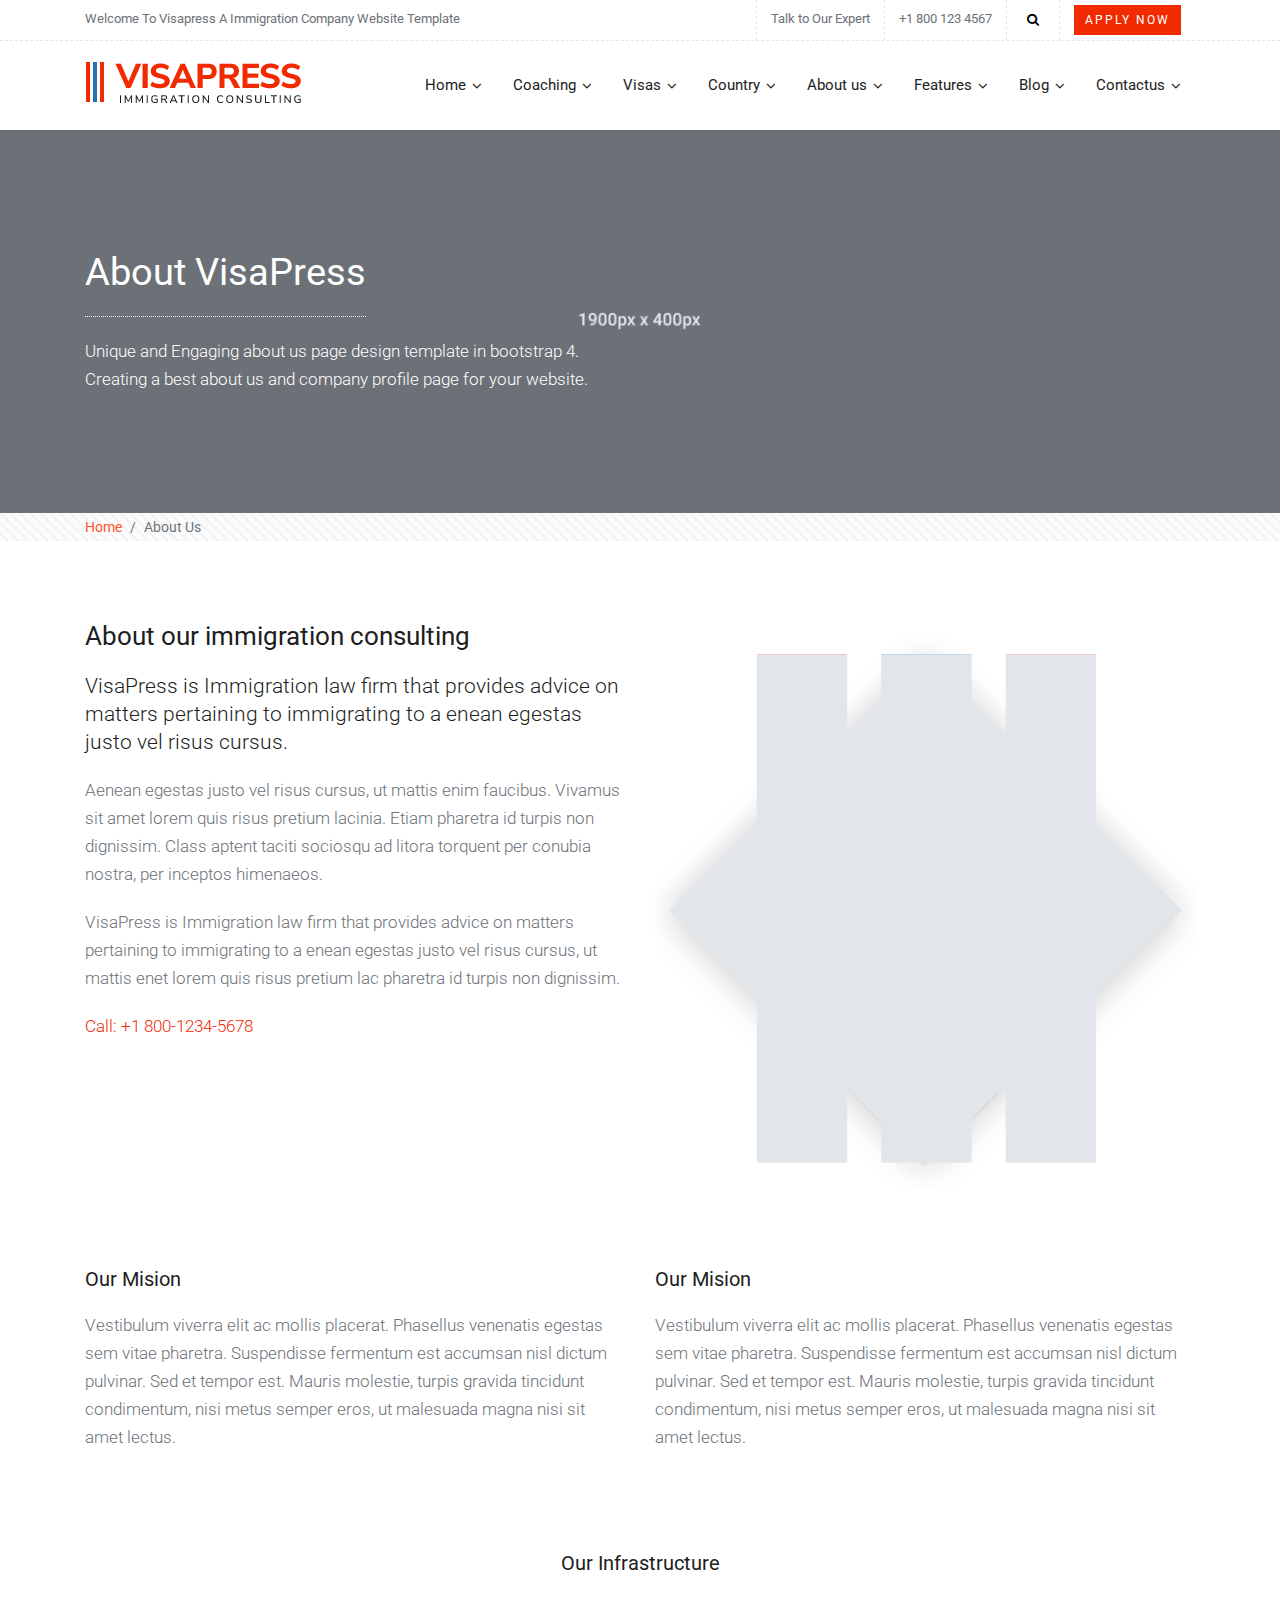
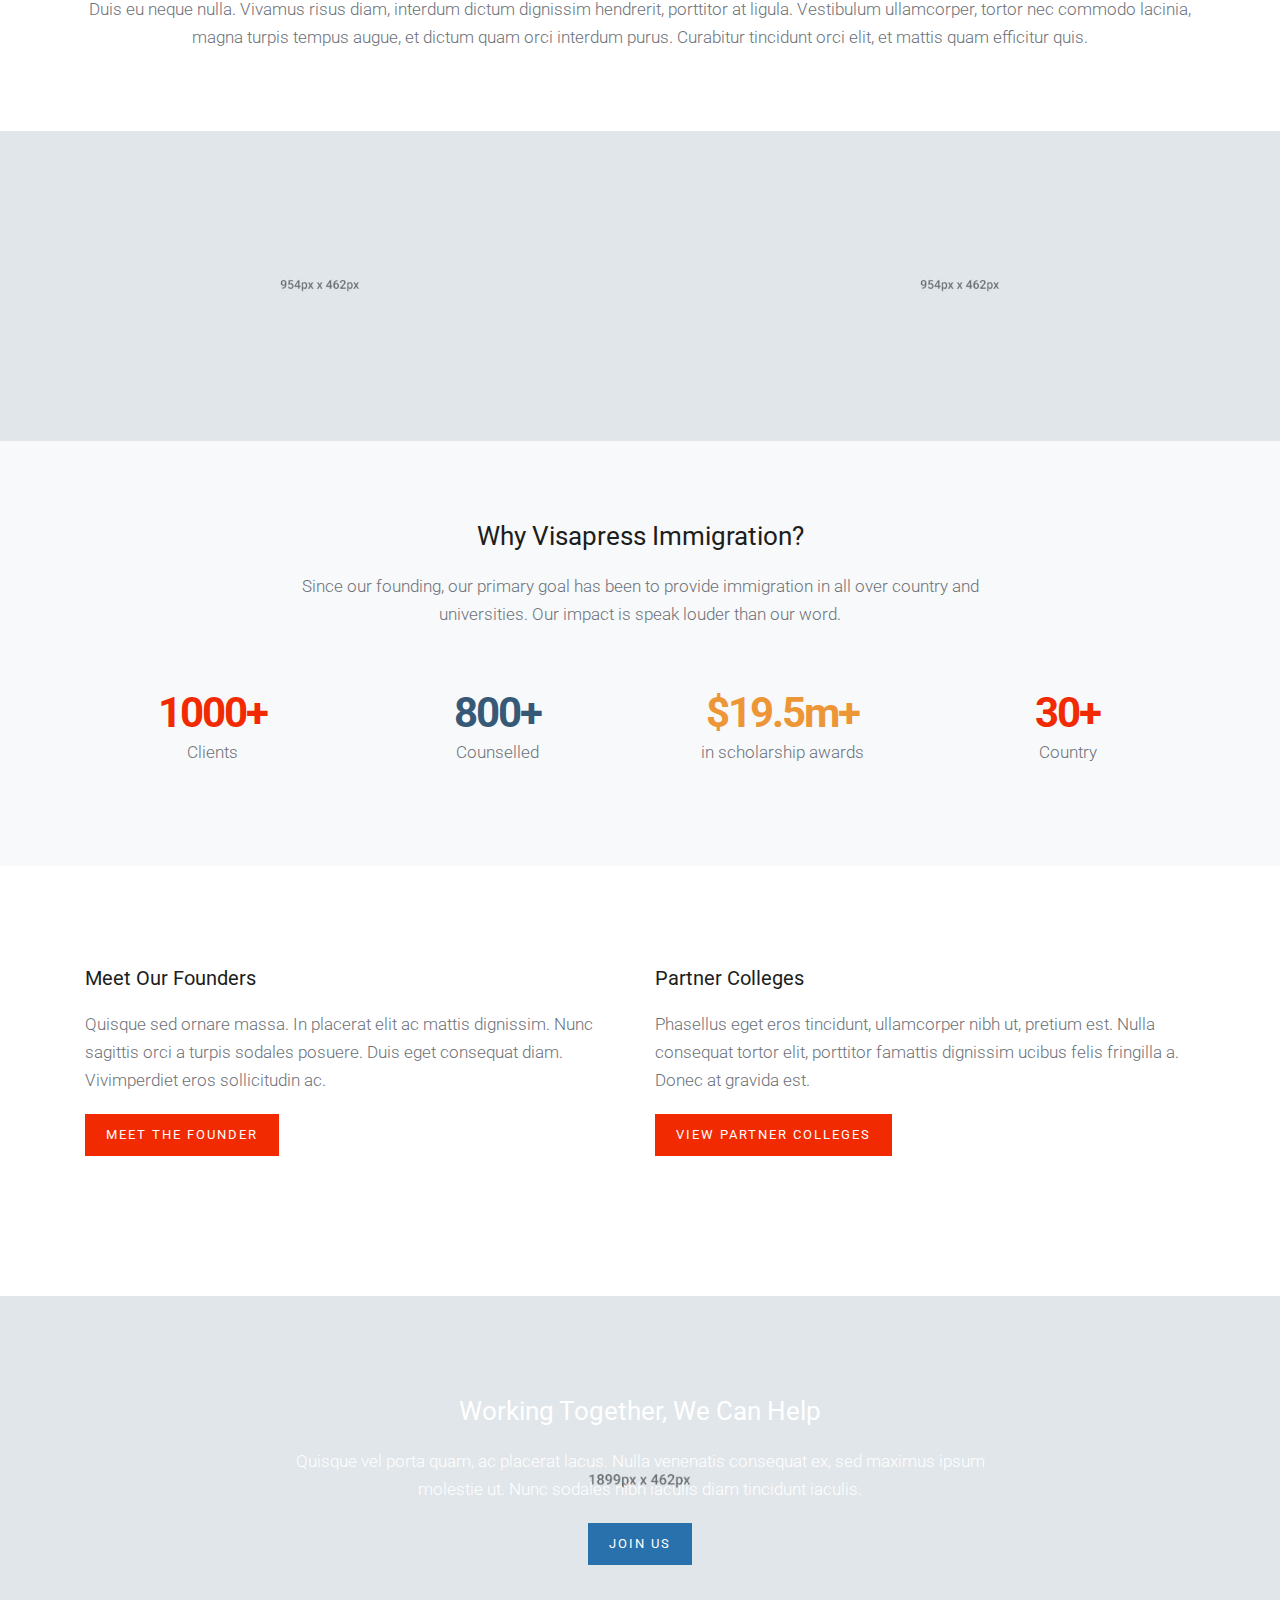
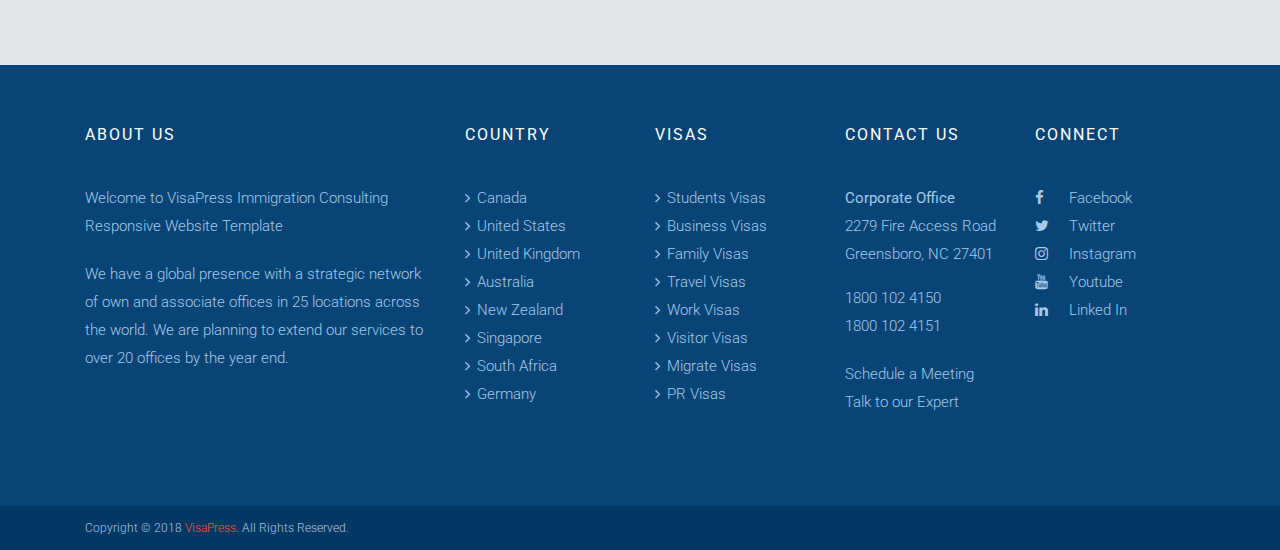
==== about-us-page-v1.html @ b9fc3470 "first commit" ====
<!DOCTYPE html>
<html lang="en">

<head>
    <meta charset="utf-8">
    <meta http-equiv="X-UA-Compatible" content="IE=edge">
    <meta name="viewport" content="width=device-width, initial-scale=1">
    <!-- The above 3 meta tags *must* come first in the head; any other head content must come *after* these tags -->
    <meta name="description" content="Unique and Engaging about us page design template in bootstrap 4. Creating a best about us and company profile page for your website.">
    <meta name="keywords" content="bootstrap 4 template, about us page template, simple about us page design">
    <title>VisaPress - Unique and Engaging About Us Page Design</title>
    <!-- Bootstrap -->
    <link href="css/bootstrap.min.css" rel="stylesheet">
    <!-- FontAwesome 4.0 CSS -->
    <link rel="stylesheet" type="text/css" href="css/font-awesome.min.css">
    <!-- Google Font CSS -->
    <link href="https://fonts.googleapis.com/css?family=Roboto:300,300i,400,400i,500,500i,700%7cPT+Serif:400,400i,700,700i" rel="stylesheet">
    <!-- Style CSS -->
    <link rel="stylesheet" type="text/css" href="css/style.css">
    <!-- HTML5 shim and Respond.js for IE8 support of HTML5 elements and media queries -->
    <!-- WARNING: Respond.js doesn't work if you view the page via file:// -->
    <!--[if lt IE 9]>
      <script src="https://oss.maxcdn.com/html5shiv/3.7.3/html5shiv.min.js"></script>
      <script src="https://oss.maxcdn.com/respond/1.4.2/respond.min.js"></script>
    <![endif]-->
</head>

<body>
    <div class="topbar">
        <!-- topbar -->
        <div class="container">
            <div class="row">
                <div class="col-xl-6 col-lg-6 col-md-6 col-sm-12 col-12 d-none d-sm-none d-lg-block d-xl-block">
                    <p class="welcome-text">Welcome to visapress a immigration company website template</p>
                </div>
                <div class="col-xl-6 col-lg-6 col-md-6 col-sm-12 col-12">
                    <div class="header-block">
                        <span class="header-link d-none d-xl-block"><a href="#" class="anchor-link">Talk to Our Expert</a></span>
                        <span class="header-link">+1 800 123 4567</span>
                        <span class="header-link"> <button type="submit" class="" data-toggle="modal" data-target="#searchModal"> <i class="fa fa-search"></i></button></span>
                        <span class="header-link"><a href="#" class="btn btn-default btn-sm">Apply Now</a></span>
                    </div>
                </div>
            </div>
        </div>
    </div>
    <!-- /.topbar -->
    <div class="header-classic">
        <!-- header classic -->
        <div class="container">
            <div class="row">
                <div class="col-xl-3 col-lg-3 col-md-3 col-sm-12 col-12"><a href="index-3.html" class=""><img src="images/logo.png" alt="Visapress an Immigration and Visa Consulting Website Template"></a></div>
                <div class="col-xl-9 col-lg-9 col-md-9 col-sm-12 col-12">
                    <div id="navigation" class="navigation">
                        <!-- navigation -->
                        <ul>
                            <li><a href="#">Home</a>
                                <ul>
                                    <li><a href="index.html">Homepage v1</a></li>
                                    <li><a href="index-2.html">Homepage v2</a></li>
                                    <li><a href="index-3.html">Homepage v3</a></li>
                                    <li><a href="index-4.html">Homepage v4</a></li>
                                    <li><a href="index-5.html">Homepage v5</a></li>
                                    <li><a href="index-6.html">Homepage v6</a></li>
                                    <li><a href="#">Landing pages</a>
                                        <ul>
                                            <li><a href="landing-page-v1.html">Landing page v1</a></li>
                                            <li><a href="landing-page-country-v1.html">Landing page country v1</a></li>
                                            <li><a href="landing-page-ebook-v3.html">Landing page v3 - eBook</a></li>
                                            <li><a href="landing-page-webinar.html">Landing page v4 - Webinars</a></li>
                                        </ul>
                                    </li>
                                </ul>
                            </li>
                            <li><a href="#">Coaching</a>
                                <ul>
                                    <li><a href="coaching-list-page.html">Coaching List</a></li>
                                    <li><a href="coaching-sidebar.html">Coaching Sidebar</a></li>
                                    <li><a href="coaching-full-page.html">Coaching Full Page</a></li>
                                </ul>
                            </li>
                            <li><a href="#">Visas</a>
                                <ul>
                                    <li><a href="visa-immigration-list-page.html">Visa List Page</a></li>
                                    <li><a href="visa-immigration-single-page.html">Visa Single Page</a></li>
                                </ul>
                            </li>
                            <li><a href="#">Country</a>
                                <ul>
                                    <li><a href="country-list-page.html">Country List Page</a></li>
                                    <li><a href="country-img-list-page.html">Country List Page v2 </a></li>
                                    <li><a href="country-single-page.html">Country Single Page</a></li>
                                    <li><a href="country-single-full-page.html">Country Full Page</a></li>
                                </ul>
                            </li>
                            <li><a href="#">About us </a>
                                <ul>
                                    <li><a href="#">About Us</a>
                                        <ul>
                                            <li><a href="about-us-page-v1.html">About us v1</a></li>
                                        </ul>
                                    </li>
                                    <li><a href="founder-page.html">Founder page</a></li>
                                    <li><a href="agent-list-page.html">Agent List</a></li>
                                    <li><a href="agent-single-page.html">Agent Single</a></li>
                                    <li><a href="partner-university-page.html">Partner University Page</a></li>
                                </ul>
                            </li>
                            <li><a href="#">Features </a>
                                <ul>
                                    <li><a href="#">Testimonial</a>
                                        <ul>
                                            <li><a href="customer-review-page-v1.html">Customer Review Page v1</a></li>
                                            <li><a href="customer-review-score-page-v2.html">Customer Review page v2</a></li>
                                            <li><a href="video-testimonial-page.html">Video Testimonial</a></li>
                                        </ul>
                                    </li>
                                    <li><a href="#">Email List Builder</a>
                                        <ul>
                                            <li><a href="list-builder-embeded.html"> List Builder Embeded </a></li>
                                            <li><a href="list-builder-popup.html">List Builder Popup


</a></li>
                                            <li><a href="list-builder-scroll-box.html">List Builder Scroll Box </a></li>
                                        </ul>
                                    </li>
                                    <li><a href="#">Component</a>
                                        <ul>
                                            <li><a href="accordion-page.html">Accordion</a></li>
                                            <li><a href="tabs-page.html">Tabs</a></li>
                                            <li><a href="alert-page.html">Alert</a></li>
                                            <li><a href="table-page.html">Tables</a></li>
                                            <li><a href="button-page.html">Buttons</a></li>
                                            <li><a href="social-media-page.html">Social Media</a></li>
                                            <li><a href="call-to-action-page.html">Call To Actions</a></li>
                                        </ul>
                                    </li>
                                    <li><a href="#">Gallery</a>
                                        <ul>
                                            <li><a href="gallery-popup.html">Gallery Popup</a></li>
                                            <li><a href="gallery-filterable.html">Gallery Filterable</a></li>
                                            <li><a href="gallery-carousel.html">Gallery Carousel</a></li>
                                        </ul>
                                    </li>
                                    <li><a href="#">404 Error</a>
                                        <ul>
                                            <li><a href="error-page.html">404 Error 1</a></li>
                                            <li><a href="error-page-v2.html">404 Error 2</a></li>
                                            <li><a href="error-page-v3.html">404 Error 3</a></li>
                                        </ul>
                                    </li>
                                    <li><a href="faq-page.html">Faq</a></li>
                                </ul>
                            </li>
                            <li><a href="#">Blog </a>
                                <ul>
                                    <li><a href="blog-page.html">Blog Regular</a></li>
                                    <li><a href="blog-3-column-page.html">Blog Listing 3 Column</a></li>
                                    <li><a href="blog-single-page.html">Blog Single</a></li>
                                </ul>
                            </li>
                            <li><a href="#">Contactus </a>
                                <ul>
                                    <li><a href="contact-page.html">Contact Us</a></li>
                                    <li><a href="location-page.html">Location</a></li>
                                    <li><a href="free-assessment-enquiry.html">Enquiry Page</a></li>
                                </ul>
                            </li>
                        </ul>
                    </div>
                </div>
            </div>
        </div>
    </div>
    <!-- /.header classic -->
    <div class="page-header">
        <div class="container">
            <div class="row">
                <div class="col-xl-6 col-lg-6 col-md-12 col-sm-12 col-12">
                    <h1 class="page-title">About VisaPress</h1>
                    <p class="page-description">Unique and Engaging about us page design template in bootstrap 4. Creating a best about us and company profile page for your website.</p>
                </div>
            </div>
        </div>
    </div>
    <div class="page-breadcrumb">
        <!-- page breadcrumb -->
        <div class="container">
            <div class="row">
                <div class="col-xl-12 col-lg-12 col-md-12 col-sm-12 col-12">
                    <nav aria-label="breadcrumb">
                        <ol class="breadcrumb">
                            <li class="breadcrumb-item"><a href="#">Home</a></li>
                            <li class="breadcrumb-item active" aria-current="page">About us</li>
                        </ol>
                    </nav>
                </div>
            </div>
        </div>
    </div>
    <!-- /.page breadcrumb -->
    <div class="content pdb0">
        <div class="container">
            <div class="row">
                <div class="col-xl-6 col-lg-6 col-md-12 col-sm-12 col-12">
                    <h2>About our immigration consulting</h2>
                    <p class="lead">VisaPress is Immigration law firm that provides advice on matters pertaining to immigrating to a enean egestas justo vel risus cursus. </p>
                    <p>Aenean egestas justo vel risus cursus, ut mattis enim faucibus. Vivamus sit amet lorem quis risus pretium lacinia. Etiam pharetra id turpis non dignissim. Class aptent taciti sociosqu ad litora torquent per conubia nostra, per inceptos himenaeos.</p>
                    <p>VisaPress is Immigration law firm that provides advice on matters pertaining to immigrating to a enean egestas justo vel risus cursus, ut mattis enet lorem quis risus pretium lac pharetra id turpis non dignissim. </p>
                    <p class="text-default">Call: +1 800-1234-5678</p>
                </div>
                <div class="col-xl-6 col-lg-6 col-md-12 col-sm-12 col-12">
                    <div class="image-block"><img src="images/about-us-fancy-img-2.png" alt="" class="img-fluid"></div>
                </div>
            </div>
        </div>
        <div class="space-medium pdb0">
            <div class="container">
                <div class="row">
                    <div class="col-xl-6 col-lg-6 col-md-6 col-sm-6 col-12">
                        <div class="feature-blurb mb20">
                            <div class="feature-content">
                                <h3 class="feature-title">Our Mision</h3>
                                <p>Vestibulum viverra elit ac mollis placerat. Phasellus venenatis egestas sem vitae pharetra. Suspendisse fermentum est accumsan nisl dictum pulvinar. Sed et tempor est. Mauris molestie, turpis gravida tincidunt condimentum, nisi metus semper eros, ut malesuada magna nisi sit amet lectus.</p>
                            </div>
                        </div>
                    </div>
                    <div class="col-xl-6 col-lg-6 col-md-6 col-sm-6 col-12">
                        <div class="feature-blurb">
                            <div class="feature-content">
                                <h3 class="feature-title">Our Mision</h3>
                                <p>Vestibulum viverra elit ac mollis placerat. Phasellus venenatis egestas sem vitae pharetra. Suspendisse fermentum est accumsan nisl dictum pulvinar. Sed et tempor est. Mauris molestie, turpis gravida tincidunt condimentum, nisi metus semper eros, ut malesuada magna nisi sit amet lectus.</p>
                            </div>
                        </div>
                    </div>
                </div>
            </div>
        </div>
        <div class="space-medium">
            <div class="container">
                <div class="row">
                    <div class="col-xl-12 col-lg-12 col-md-12 col-sm-12 col-12 text-center">
                        <h3>Our Infrastructure</h3>
                        <p>Duis eu neque nulla. Vivamus risus diam, interdum dictum dignissim hendrerit, porttitor at ligula. Vestibulum ullamcorper, tortor nec commodo lacinia, magna turpis tempus augue, et dictum quam orci interdum purus. Curabitur tincidunt orci elit, et mattis quam efficitur quis.</p>
                    </div>
                </div>
            </div>
        </div>
        <div class="container-fluid">
            <div class="row">
                <div class="col-xl-6 col-lg-6 col-md-6 col-sm-6 col-12 nopadding">
                    <div class=""><img src="images/office-img-1.jpg" alt="" class="img-fluid"></div>
                </div>
                <div class="col-xl-6 col-lg-6 col-md-6 col-sm-6 col-12 nopadding">
                    <div class=""><img src="images/office-img-2.jpg" alt="" class="img-fluid"></div>
                </div>
            </div>
        </div>
        <div class="space-medium bg-light">
            <div class="container">
                <div class="row">
                    <div class="offset-xl-2 col-xl-8 offset-lg-2 col-lg-8 col-md-12 col-sm-12 col-12">
                        <div class="section-title text-center">
                            <!-- section title start-->
                            <h2>Why Visapress Immigration?</h2>
                            <p> Since our founding, our primary goal has been to provide immigration in all over country and universities. Our impact is speak louder than our word.</p>
                        </div>
                        <!-- /.section title start-->
                    </div>
                </div>
                <div class="counter-section pdb0">
                    <div class="row">
                        <div class="col-xl-3 col-lg-3 col-md-3 col-sm-6 col-6">
                            <div class="counter-block text-center">
                                <h2 class="counter-title text-default">1000+</h2>
                                <p class="counter-text">Clients</p>
                            </div>
                        </div>
                        <div class="col-xl-3 col-lg-3 col-md-3 col-sm-6 col-6">
                            <div class="counter-block text-center">
                                <h2 class="counter-title text-secondary">800+</h2>
                                <p class="counter-text"> Counselled</p>
                            </div>
                        </div>
                        <div class="col-xl-3 col-lg-3 col-md-3 col-sm-6 col-6">
                            <div class="counter-block text-center">
                                <h2 class="counter-title text-warning">$19.5m+</h2>
                                <p class="counter-text">in scholarship awards</p>
                            </div>
                        </div>
                        <div class="col-xl-3 col-lg-3 col-md-3 col-sm-6 col-6">
                            <div class="counter-block text-center">
                                <h2 class="counter-title text-default">30+</h2>
                                <p class="counter-text">Country</p>
                            </div>
                        </div>
                    </div>
                </div>
            </div>
        </div>
        <div class="space-large">
            <div class="container">
                <div class="row">
                    <div class="col-xl-6 col-lg-6 col-md-6 col-sm-6 col-12">
                        <div class="feature-blurb mb40">
                            <div class="feature-content">
                                <h3 class="feature-title">Meet Our Founders</h3>
                                <p> Quisque sed ornare massa. In placerat elit ac mattis dignissim. Nunc sagittis orci a turpis sodales posuere. Duis eget consequat diam. Vivimperdiet eros sollicitudin ac. </p>
                                <a href="#" class="btn btn-default"> Meet The Founder</a>
                            </div>
                        </div>
                    </div>
                    <div class="col-xl-6 col-lg-6 col-md-6 col-sm-6 col-12">
                        <div class="feature-blurb">
                            <div class="feature-content">
                                <h3 class="feature-title">Partner Colleges</h3>
                                <p> Phasellus eget eros tincidunt, ullamcorper nibh ut, pretium est. Nulla consequat tortor elit, porttitor famattis dignissim ucibus felis fringilla a. Donec at gravida est.</p>
                                <a href="#" class="btn btn-default">View partner Colleges</a>
                            </div>
                        </div>
                    </div>
                </div>
            </div>
        </div>
        <div class="bg-section bg-background" style="background-image:url('images/background-img.jpg');">
            <div class="space-large">
                <div class="container">
                    <div class="row">
                        <div class="offset-xl-2 col-xl-8 offset-lg-2 col-lg-8 col-md-12 col-sm-12 col-12">
                            <div class="section-title text-center">
                                <!-- section title start-->
                                <h2 class="text-white">Working Together, We Can Help</h2>
                                <p>Quisque vel porta quam, ac placerat lacus. Nulla venenatis consequat ex, sed maximus ipsum molestie ut. Nunc sodales nibh iaculis diam tincidunt iaculis.</p>
                                <a href="#" class="btn btn-primary">Join Us</a>
                            </div>
                            <!-- /.section title start-->
                        </div>
                    </div>
                </div>
            </div>
        </div>
    </div>
    <div class="footer">
        <!-- Footer -->
        <div class="container">
            <div class="row">
                <div class="col-xl-4 col-lg-4 col-md-6 col-sm-3 col-12">
                    <div class="widget-footer">
                        <h3 class="widget-title">About us</h3>
                        <p>Welcome to VisaPress Immigration Consulting Responsive Website Template</p>
                        <p>We have a global presence with a strategic network of own and associate offices in 25 locations across the world. We are planning to extend our services to over 20 offices by the year end. </p>
                    </div>
                </div>
                <div class="col-xl-2 col-lg-2 col-md-3 col-sm-3 col-6">
                    <div class="widget-footer">
                        <h3 class="widget-title">Country</h3>
                        <ul class="listnone arrow-footer">
                            <li><a href="#">Canada</a></li>
                            <li><a href="#">United States</a></li>
                            <li><a href="#">United Kingdom</a></li>
                            <li><a href="#">Australia</a></li>
                            <li><a href="#">New Zealand</a></li>
                            <li><a href="#">Singapore</a></li>
                            <li><a href="#">South Africa</a></li>
                            <li><a href="#">Germany</a></li>
                        </ul>
                    </div>
                </div>
                <div class="col-xl-2 col-lg-2 col-md-3 col-sm-3 col-6">
                    <div class="widget-footer">
                        <h3 class="widget-title">Visas</h3>
                        <ul class="listnone arrow-footer">
                            <li><a href="#"> Students Visas</a></li>
                            <li><a href="#">Business Visas</a></li>
                            <li><a href="#">Family Visas</a></li>
                            <li><a href="#">Travel Visas</a></li>
                            <li><a href="#">Work Visas</a></li>
                            <li><a href="#">Visitor Visas</a></li>
                            <li><a href="#">Migrate Visas</a></li>
                            <li><a href="#">PR Visas</a></li>
                        </ul>
                    </div>
                </div>
                <div class="col-xl-2 col-lg-2 col-md-3 col-sm-3 col-6">
                    <div class="widget-footer">
                        <h3 class="widget-title">Contact Us</h3>
                        <strong>Corporate Office</strong>
                        <address>2279 Fire Access Road
                            <br> Greensboro, NC 27401</address>
                        <p>1800 102 4150
                            <br> 1800 102 4151</p>
                        <p><a href="#">Schedule a Meeting</a>
                            <br>
                            <a href="#">Talk to our Expert</a></p>
                    </div>
                </div>
                <div class="col-xl-2 col-lg-2 col-md-2 col-sm-2 col-6">
                    <div class="widget-footer widget-social">
                        <h3 class="widget-title">Connect</h3>
                        <ul class="listnone">
                            <li><a href="#"><i class="fa fa-facebook social-icon"></i> Facebook</a></li>
                            <li><a href="#"><i class="fa fa-twitter social-icon"></i> Twitter</a></li>
                            <li><a href="#"><i class="fa fa-instagram social-icon"></i> Instagram</a></li>
                            <li><a href="#"><i class="fa fa-youtube social-icon"></i> Youtube</a></li>
                            <li><a href="#"><i class="fa fa-linkedin social-icon"></i> Linked In</a></li>
                        </ul>
                    </div>
                </div>
            </div>
        </div>
    </div>
    <!-- /.footer -->
    <div class="tiny-footer">
        <!-- tiny footer -->
        <div class="container">
            <div class="row">
                <div class="col-xl-12 col-lg-12 col-md-12 col-sm-12 col-12">
                    <p>Copyright © 2018 <a href="#">VisaPress</a>. All Rights Reserved.</p>
                </div>
            </div>
        </div>
    </div>
    <!-- /.tiny footer -->
    <!-- Search Modal -->
    <div class="searchModal">
        <div class="modal fade" id="searchModal" tabindex="-1" role="dialog" aria-labelledby="exampleModalLabel" aria-hidden="true">
            <div class="modal-dialog modal-lg" role="document">
                <div class="modal-content">
                    <div class="modal-body">
                        <form>
                            <div class="input-group">
                                <input type="text" class="form-control form-control-lg" placeholder="Search Here..." aria-label="Recipient's username" aria-describedby="basic-addon2">
                                <div class="input-group-append">
                                    <button class="btn btn-primary" type="button">Search</button>
                                </div>
                            </div>
                        </form>
                    </div>
                </div>
            </div>
        </div>
    </div>
    <!-- /.Search Modal -->
    <!-- jQuery (necessary for Bootstrap's JavaScript plugins) -->
    <script src="https://ajax.googleapis.com/ajax/libs/jquery/1.12.4/jquery.min.js"></script>
    <!-- Include all compiled plugins (below), or include individual files as needed -->
    <script src="js/bootstrap.min.js"></script>
    <script src="js/bootstrap.bundle.js"></script>
    <!-- menumaker js -->
    <script src="js/menumaker.js"></script>
    <script src="js/navigation.js"></script>
</body>

</html>
---- css/style.css ----
@charset "UTF-8";

/* CSS Document */

/*------------------------------------------------------------------

Template Name:      VisaPress
Version:            1.0.0
Date:               01/03/2018
Author:             Jitu Chauhan

------------------------------------------------------------------
[CSS Table of contents]
 
1.  Body / Typography 
2.  Form Elements
3.  Buttons
4.  General / Elements / Components 
       4.1 Section space
       4.2 Margin space
       4.3 Padding space
       4.4 Background color
       4.5 Features
       4.6 Bullets 
       4.7 Call to actions
       4.8 Img hover effect
       4.9 Icon
       4.10 Paginations

       -----------------------
5. Header / Navigations
       5.1 Header Regular
       5.2 Header Transparent
       5.3 Navigation Regular
       5.4 Page Header

       -----------------------
6. Slider
       6.1 Slider
       -----------------------
7. Content
8. Footers
9. Template Pages
   9.1  About us
   9.2  Service
   9.3  Testimonial
   9.4  Team
   9.5  Pricing
   9.6  Location
   9.7  Contact us
   9.8  Faq
   ------------------------------------
10.Blog
   10.1 Blog Default
   10.2 Blog Single
   10.3 Add new if new update
   ------------------------------------
 
11.Sidebar
   11.1 Widget
   11.2 Sidenav
   ------------------------------------
12. Shortcodes
   12.2 Accordions
   --------------------------

13. Back To Top    

14. Media Queries
-------------------------------------------------------------------*/

/*-------------------------------------------------------------------
1.  Body / Typography 
-------------------------------------------------------------------*/

body { font-family: 'Roboto', sans-serif; color: #6c7178; font-size: 17px; font-weight: 300; line-height: 28px; }
h1, h2, h3, h4, h5, h6 { color: #1c1e20; margin: 0px 0px 20px 0px; font-weight: 400; }
h1 { font-size: 36px; }
h2 { font-size: 26px; }
h3 { font-size: 20px; }
h4 { font-size: 18px; }
h5 { font-size: 16px; }
h6 { font-size: 14px; }
p { margin-bottom: 20px; }
p:last-child { margin-bottom: 0px; }
a { color: #ff532e; }
a:focus, a:hover { text-decoration: none; color: #f12a02 }
a:active, a:hover { outline: 0; }
ol, ul { }
strong { font-weight: 400; }
small { }
blockquote { font-family: 'PT Serif', serif; font-weight: normal; font-style: italic; color: #1c1e20; padding: 10px 20px; margin: 0 0 20px; font-size: 21px; border-left: 5px solid #f12a02; }
.blockquote-reverse { padding-right: 15px; padding-left: 0; text-align: right; border-right: 5px solid #f12a02; border-left: 0; }
blockquote .small, blockquote footer, blockquote small { display: block; font-size: 70%; line-height: 1.42857143; color: #6c7178; font-style: normal; }
.lead { font-size: 21px; color: #1c1e20; }

/*------------------------------------------------------------------- 
2. Form
-------------------------------------------------------------------*/
label { color: #1c1e20; font-size: 15px; font-weight: 400; line-height: 18px; margin-bottom: 5px; }
.checkbox label, .radio label { min-height: 20px; padding-left: 20px; margin-bottom: 0; font-weight: 300; cursor: pointer; }
input { }
button { background: transparent; border: none; cursor: pointer; outline: 0; }
button:focus { outline: 0; }
input.form-control { height:46px; background: #f7f7f7; border: 1px solid #e4e4e4; border-radius: 0px; -webkit-box-shadow: inset 0 0px 0px rgba(0, 0, 0, .075); box-shadow: inset 0 0px 0px rgba(0, 0, 0, .075); }
select.form-control { height:46px !important; background: #f7f7f7; border: 1px solid #e4e4e4; border-radius: 0px; -webkit-box-shadow: inset 0 0px 0px rgba(0, 0, 0, .075); box-shadow: inset 0 0px 0px rgba(0, 0, 0, .075); -webkit-appearance: none; height: 40px; }
textarea.form-control { background: #f7f7f7; border: 1px solid #e4e4e4; border-radius: 0px; -webkit-box-shadow: inset 0 0px 0px rgba(0, 0, 0, .075); box-shadow: inset 0 0px 0px rgba(0, 0, 0, .075); }
button.btn { }
button.btn-default { }
button.btn-primary { }
address { }
.required { color: #f12a02; }
.form-text { color: #1c1e20; }

/*----------------------- 
3. Buttons
-------------------------*/
.btn { padding: 10px 20px; margin-bottom: 0; font-size: 13px; font-weight: 400; border-radius: 0px; text-transform: uppercase; letter-spacing: 2px; }

/*--- btn default --*/
.btn-default { color: #fff; background-color: #f12a02; border-color: #f12a02; }
.btn-default:hover { color: #fff; background-color: #ff532e; border-color: #ff532e; }
.btn-default.focus, .btn-default:focus { color: #fff; background-color: #f12a02; border-color: #f12a02; }

/*--- btn outline default --*/
.btn-outline-default { color: #f12a02; background-color: transparent; border: 1px solid #f12a02; }
.btn-outline-default:hover { color: #fff; background-color: #ff532e; border-color: #ff532e; }
.btn-outline-default.focus, .btn-outline-default:focus { color: #fff; background-color: #f12a02; border-color: #f12a02; }

/*--- btn primary --*/
.btn-primary { color: #fff; background-color: #2971ac; border-color: #2971ac; }
.btn-primary:hover { color: #fff; background-color: #3f99e3; border-color: #3f99e3; }
.btn-primary.focus, .btn-primary:focus { color: #fff; background-color: #286090; border-color: #122b40; }

/*--- btn outline primary --*/
.btn-outline-primary { color: #2971ac; background-color: transparent; border: 1px solid #2971ac; }
.btn-outline-primary:hover { color: #fff; background-color: #3f99e3; border-color: #3f99e3; }
.btn-outline-primary.focus, .btn-outline-primary:focus { color: #fff; background-color: #286090; border-color: #122b40; }

/*--- btn secondary --*/
.btn-secondary { color: #fff; background-color: #1c1e20; border-color: #1c1e20; }
.btn-secondary:hover { color: #fff; background-color: #333639; border-color: #333639; }
.btn-secondary.focus, .btn-secondary:focus { color: #fff; background-color: #333639; border-color: #333639; }

/*--- btn outline secondary --*/
.btn-outline-secondary { color: #1c1e20; background-color: transparent; border: 1px solid #1c1e20; }
.btn-outline-secondary:hover { color: #fff; background-color: #333639; border-color: #333639; }
.btn-outline-secondary.focus, .btn-outline-secondary:focus { color: #fff; background-color: #333639; border-color: #333639; }

/*--- btn white --*/
.btn-white { color: #165e99; background-color: #fff; border-color: #fff; }
.btn-white:hover { color: #fff; background-color: #165e99; border-color: #165e99; }
.btn-white.focus, .btn-white:focus { color: #fff; background-color: #165e99; border-color: #165e99; }









/*--- btn size --*/
.btn-xs { padding: 4px 8px; font-size: 12px; line-height: 1.5; }
.btn-sm { padding: 5px 10px; font-size: 12px; line-height: 1.5; }
.btn-lg { padding: 20px 28px; font-size: 15px; line-height: 1.3333333; }

/*--- btn link --*/
.btn-link { font-size: 14px; color: #1c1e20; font-weight: 400; border-bottom: 2px solid #333; padding-bottom: 6px; }
.btn-link:hover { border-bottom: 2px solid #f12a02; text-decoration: none; color: #f12a02; }
.btn-link-primary { color: #f12a02; border-bottom: 2px solid #f12a02; font-size: 14px; font-weight: 400; padding-bottom: 6px; }
.btn-link-primary:hover { color: #1c1e20; border-bottom: 2px solid #1c1e20; }
.anchor-link { color: #6c7178; }
.btn-link-white { color: #fff; font-size: 14px; font-weight: 400; border-bottom: 2px solid #fff; padding-bottom: 6px; }
.btn-link-white:hover { color: #f12a02; border-bottom: 2px solid #f12a02; }

/*-------------------------------------------------------------------
4. General / Elements
-------------------------------------------------------------------*/

/*--- 4.1 Section space ---*/

/*Note: Section space help to create top bottom space;*/

.space-xs-small { padding-top: 20px; padding-bottom: 20px; }
.space-small { padding-top: 40px; padding-bottom: 40px; }
.space-medium { padding-top: 80px; padding-bottom: 80px; }
.space-large { padding-top: 100px; padding-bottom: 100px; }
.space-ex-large { padding-top: 120px; padding-bottom: 120px; }
.section-title { }
.title { color: #1c1e20; }
.overlay-section-block {position: absolute;top: -180px;background: #f8f9fa;padding-top: 40px;width: 92%;}

/*--- 4.2 Margin Space ---*/
.mb0 { margin-bottom: 0px; }
.mb10 { margin-bottom: 10px; }
.mb20 { margin-bottom: 20px; }
.mb30 { margin-bottom: 30px; }
.mb40 { margin-bottom: 40px; }
.mb60 { margin-bottom: 60px; }
.mb80 { margin-bottom: 80px; }
.mb100 { margin-bottom: 100px; }
.mt0 { margin-top: 0px; }
.mt10 { margin-top: 10px; }
.mt20 { margin-top: 20px; }
.mt30 { margin-top: 30px; }
.mt40 { margin-top: 40px; }
.mt60 { margin-top: 60px; }
.mt80 { margin-top: 80px; }
.mt100 { margin-top: 100px; }

/*----- less margin space from top --*/
.m-t-1{margin-top: -1px;}
.mt-20 { margin-top: -20px; }
.mt-40 { margin-top: -40px; }
.mt-60 { margin-top: -60px; }
.mt-80 { margin-top: -80px; }

.mb-80{margin-bottom: -80px;}

/*--- 4.3 Padding space ---*/
.nopadding { padding: 0px; }
.nopr { padding-right: 0px; }
.nopl { padding-left: 0px; }
.pinside10 { padding: 10px; }
.pinside20 { padding: 20px; }
.pinside30 { padding: 30px; }
.pinside40 { padding: 40px; }
.pinside50 { padding: 50px; }
.pinside60 { padding: 60px; }
.pinside80 { padding: 80px; }
.pinside100 { padding: 100px; }
.pinside130 { padding: 130px; }

/*-------- padding Top -------*/
.pdt0 { padding-top: 0px; }
.pdt10 { padding-top: 10px; }
.pdt20 { padding-top: 20px; }
.pdt30 { padding-top: 30px; }
.pdt40 { padding-top: 40px; }
.pdt60 { padding-top: 60px; }
.pdt80 { padding-top: 80px; }

/*-------- padding Bottom -------*/
.pdb0 { padding-bottom: 0px !important; }
.pdb10 { padding-bottom: 10px; }
.pdb20 { padding-bottom: 20px; }
.pdb30 { padding-bottom: 30px; }
.pdb40 { padding-bottom: 40px; }
.pdb60 { padding-bottom: 60px; }
.pdb80 { padding-bottom: 80px; }
.pdb100 { padding-bottom: 100px; }
.pdb140 { padding-bottom: 140px; }
.pdb250{padding-bottom: 250px;}
/*-------- Padding Left -------*/
.pdl10 { padding-left: 10px; }
.pdl20 { padding-left: 20px; }
.pdl30 { padding-left: 30px; }
.pdl40 { padding-left: 40px; }
.pdl60 { padding-left: 60px; }
.pdl80 { padding-left: 80px; }

/*-------- Padding Right -------*/
.pdr10 { padding-right: 10px; }
.pdr20 { padding-right: 20px; }
.pdr30 { padding-right: 30px; }
.pdr40 { padding-right: 40px; }
.pdr60 { padding-right: 60px; }
.pdr80 { padding-right: 80px; }

/*--- 4.4 Background & Block color ---*/
.bg-white { background-color: #ffffff; }
.bg-light { background: #f7f7f7; }
.bg-default { background-color: #f12a02; color: #fff; }
.bg-primary { background-color: #084477 !important; color: #9bccf2; }
.bg-secondary { background-color: #0db2f0; color: #fff; }
.bg-dark { background: #24272a; color: #fff; }
.bg-primary-light{background-color: #086fc0;}
.text-white { color: #fff; }
.bg-yellow { background: #fdeecd; }
.card-light { background: #f7f7f7; }
.card-light-body { padding: 30px; }

.bg-section { color: #fff; }
.bg-background { background-position: center center; background-repeat: no-repeat; background-size: cover; }
.bg-background-color { }
.bg-gradient{background: rgba(126,50,103,1);
background: -moz-linear-gradient(left, rgba(126,50,103,1) 0%, rgba(126,50,103,0.93) 27%, rgba(240,47,23,0.81) 77%, rgba(240,47,23,0.76) 96%, rgba(217,46,43,0.75) 100%);
background: -webkit-gradient(left top, right top, color-stop(0%, rgba(126,50,103,1)), color-stop(27%, rgba(126,50,103,0.93)), color-stop(77%, rgba(240,47,23,0.81)), color-stop(96%, rgba(240,47,23,0.76)), color-stop(100%, rgba(217,46,43,0.75)));
background: -webkit-linear-gradient(left, rgba(126,50,103,1) 0%, rgba(126,50,103,0.93) 27%, rgba(240,47,23,0.81) 77%, rgba(240,47,23,0.76) 96%, rgba(217,46,43,0.75) 100%);
background: -o-linear-gradient(left, rgba(126,50,103,1) 0%, rgba(126,50,103,0.93) 27%, rgba(240,47,23,0.81) 77%, rgba(240,47,23,0.76) 96%, rgba(217,46,43,0.75) 100%);
background: -ms-linear-gradient(left, rgba(126,50,103,1) 0%, rgba(126,50,103,0.93) 27%, rgba(240,47,23,0.81) 77%, rgba(240,47,23,0.76) 96%, rgba(217,46,43,0.75) 100%);
background: linear-gradient(to right, rgba(126,50,103,1) 0%, rgba(126,50,103,0.93) 27%, rgba(240,47,23,0.81) 77%, rgba(240,47,23,0.76) 96%, rgba(217,46,43,0.75) 100%);
filter: progid:DXImageTransform.Microsoft.gradient( startColorstr='#7e3267', endColorstr='#d92e2b', GradientType=1 );
Copy text}
.text-primary{color: #0756a4 !important;}
.text-default { color: #f12a02 !important; }
.text-secondary { color: #365977 !important; }
.text-success { }
.text-danger { }
.text-warning { color: #ed9638 !important; }
.text-info { }
.text-light { }
.text-dark { }
.text-muted { }
.border-thick{border-width:2px !important;}
.text-primary-light{color: #b5ddfc;}

/*--- 4.5 Features ---*/
.feature { }
.feature-content { }
.feature-title { }
.feature-blurb { }
.feature-blurb .feature-title { }
.feature-bg{background-color: #0467b4; border-left: 1px solid #3495e1; border-right: 1px solid #3495e1;  }

.feature-block{}
.feature-icon{font-size: 80px;}
.feature-left{}
.feature-left .feature-icon{border:2px solid #f13610; background-color: #fff; border-radius: 100%; height: 60px; width: 60px; color: #f13610; font-size: 21px; display: block;font-weight: 600;
    padding: 15px 21px;
    margin-bottom: 30px;}

/*--- 4.6 Bullets ---*/
.listnone { list-style: none; padding: 0px; margin: 0px; }
.arrow { position: relative; }
.arrow li { padding-left: 20px; }
.arrow li:before { font-family: "FontAwesome"; display: inline-block; position: absolute; left: 0; font-size: 15px; color: #858386; content: '\f105'; }
.check-circle { position: relative; margin-bottom: 20px; }
.check-circle li { padding-left: 20px; line-height: 2; }
.check-circle li:before { font-family: "FontAwesome"; display: inline-block; position: absolute; left: 0; font-size: 17px; color: #23bf5d; content: '\f058'; font-weight: 300; }
.btn-round-play { background: #fff; width: 80px; height: 80px; border-radius: 100%; position: absolute; top: 45%; left: 40%; text-align: center; line-height: 1; padding-top: 25px; font-size: 32px; }

/*--- 4.7 Call to actions ---*/
.cta-wrapper { padding-top: 110px; padding-bottom: 110px; background-size: cover; color: #333; }
.cta-caption { background: #fff; padding: 30px; }
.cta-title { }

/*--- 4.8 Img hover effect ---*/
.zoomimg { position: relative; overflow: hidden; }
.zoomimg img { max-width: 100%; -moz-transition: all 0.3s; -webkit-transition: all 0.3s; transition: all 0.3s; }
.zoomimg:hover img { -moz-transform: scale(1.1); -webkit-transform: scale(1.1); transform: scale(1.1); }

/*--- 4.9 Icon ---*/
.icon { }
.icon-1x { font-size: 19px; }
.icon-2x { font-size: 30px; }
.icon-3x { font-size: 40px; }
.icon-4x { font-size: 50px; }
.icon-default { color: #f12a02; }
.icon-primary { color: #2971ac; }
.icon-secondary { }
.fa-default { }
.fa-primary { }

/*--- 4.10 Paginations ---*/

/*----4.11 Border Rounded ---*/

.round { border-radius: 4px; }
.round-small { border-radius: 2px; }
.round-medium { border-radius: 6px; }
.round-large { border-radius: 8px; }
.round-xlarge { border-radius: 16px; }
.round-xxlarge { border-radius: 32px; }

/*--- 4.12 Dotted Line ---*/
.dotted-line { border-bottom: 1px dotted #fff; }
.slanting-pattern { background: url(../images/slanting-pattern.png); padding-top: 10px; padding-bottom: 10px; }
.slanting-pattern-small { background: url(../images/slanting-pattern.png); padding-top: 4px; padding-bottom: 4px; }

/*--- 4.13 Search Bar ---*/
.searchModal { position: relative; }
.searchModal .modal-content { }
.searchModal .modal-body { padding: 10px; }
.searchModal .close { position: absolute; }

/*------ 4.14 flag icon size -------*/
.flag-small { width: 30px; height: 30px; margin-right: 10px; }
.flag-medium { width: 80px; height: 80px; }
.flag-large { width: 160px; height: 160px; }
.flag-xs { width: 18px; height: 18px; }

/*---------4.15 Bootstrap Card Design Components----------*/
.card { border-radius: 0px; border: 1px solid #e2e6ea; }
.card-body { padding: 22px; }
.card-title { }
.card-subtitle { }
.card-link { }
.card-outline-transparent{border:2px solid rgba(255, 255, 255, .2); background-color: transparent; border-radius: 4px; color: #fff; margin-bottom: 30px; transition: .5s ease;}
.card-outline-transparent:hover{border:2px solid rgba(255, 255, 255, .6); transition: .5s ease; cursor: pointer;}

.card-outline-transparent .card-body{padding: 20px;}
/*------- Custom Typography Display ---*/
.display-1 { font-size: 42px; }

/*-------- Impact / Counter Elements --------*/
.impact-section { margin-top: 80px; margin-bottom: 20px; }
.impact-block { text-align: center; margin-bottom: 30px; }
.impact-icon { font-size: 42px; }
.impact-title { font-size: 42px; font-weight: 600; margin-bottom: 0px; }
.impact-text { color: #1c1e20; font-size: 14px; }

/*-------- Img Greyscale --------*/
img.grayscale { filter: grayscale(1); opacity: .6; cursor: pointer; }
img.grayscale:hover { filter: grayscale(0); opacity: 1; transition-property: filter; transition-duration: 1s; }

/*---- miscellaneous class ----*/
.img-block { text-align: right; position: relative; }

/*--- enquiry-short-form ---*/
.enquiry-short-form { background: #fff; padding: 30px; }
.help-block { font-size: 12px; color: #333; }

/*-------------------------------------------------------------------
5. Header / Navigations
-------------------------------------------------------------------*/

/*--- 5.1 Header Classic (Regular) ---*/

.header-classic { margin-top: 20px; padding-bottom: 20px; }
.topbar { font-size: 13px; border-bottom: dashed 1px #e2e6ea; font-weight: 400; }
.welcome-text { padding-top: 5px; text-transform: capitalize; }
.header-block { float: right; }
.header-link { border-left: dashed 1px #e2e6ea; height: 40px; float: left; padding-left: 14px; padding-right: 14px; padding-top: 5px; }

/*---  Navigation classic ---*/
#navigation, #navigation ul, #navigation ul li, #navigation ul li a, #navigation #menu-button { margin: 0; padding: 0; border: 0; list-style: none; line-height: 1; display: block; position: relative; -webkit-box-sizing: border-box; -moz-box-sizing: border-box; box-sizing: border-box; }
#navigation:after, #navigation>ul:after { content: "."; display: block; clear: both; visibility: hidden; line-height: 0; height: 0; }
#navigation #menu-button { display: none; }
#navigation { float: right; position: relative; z-index: 9; }
#navigation>ul>li { float: left; }
#navigation.align-center>ul { font-size: 0; text-align: center; }
#navigation.align-center>ul>li { display: inline-block; float: none; }
#navigation.align-center ul ul { text-align: left; }
#navigation.align-right>ul>li { float: right; }
#navigation>ul>li>a { padding: 17px; font-size: 15px; text-decoration: none; color: #1c1e20; font-weight: 400; }
#navigation>ul>li:hover>a { color: #fff; background: #1c1e20; }
#navigation>ul>li.has-sub>a { padding-right: 30px; }

/*#navigation > ul > li.has-sub > a:after {
 position: absolute;
 top: 22px;
 right: 11px;
 width: 8px;
 height: 2px;
 display: block;
 background: #dddddd;
 content: '';
}*/
#navigation>ul>li.has-sub>a:before { position: absolute; right: 14px; font-family: FontAwesome; content: "\f107"; -webkit-transition: all .25s ease; -moz-transition: all .25s ease; -ms-transition: all .25s ease; -o-transition: all .25s ease; transition: all .25s ease; }

/*#navigation > ul > li.has-sub:hover > a:before {
 top: 23px;
 height: 0;
}*/
#navigation ul ul { position: absolute; left: -9999px; }
#navigation.align-right ul ul { text-align: right; }
#navigation ul ul li { height: 0; -webkit-transition: all .25s ease; -moz-transition: all .25s ease; -ms-transition: all .25s ease; -o-transition: all .25s ease; transition: all .25s ease; }
#navigation li:hover>ul { left: auto; }
#navigation.align-right li:hover>ul { left: auto; right: 0; }
#navigation li:hover>ul>li { height: 36px; }
#navigation ul ul ul { margin-left: 100%; top: 0; }
#navigation.align-right ul ul ul { margin-left: 0; margin-right: 100%; }
#navigation ul ul li a { border-bottom: 1px solid rgba(150, 150, 150, 0.15); padding: 11px 15px; width: 220px; font-size: 13px; text-decoration: none; color: #dddddd; font-weight: 400; background: #1c1e20; }
#navigation ul ul li:last-child>a, #navigation ul ul li.last-item>a { border-bottom: 0; }
#navigation ul ul li:hover>a, #navigation ul ul li a:hover { color: #ffffff; }
#navigation ul ul li.has-sub>a:after { position: absolute; top: 16px; right: 11px; width: 8px; height: 2px; display: block; background: #dddddd; content: ''; }
#navigation.align-right ul ul li.has-sub>a:after { right: auto; left: 11px; }
#navigation ul ul li.has-sub>a:before { position: absolute; top: 13px; right: 14px; display: block; width: 2px; height: 8px; background: #dddddd; content: ''; -webkit-transition: all .25s ease; -moz-transition: all .25s ease; -ms-transition: all .25s ease; -o-transition: all .25s ease; transition: all .25s ease; }
#navigation.align-right ul ul li.has-sub>a:before { right: auto; left: 14px; }
#navigation ul ul>li.has-sub:hover>a:before { top: 17px; height: 0; }
#navigation.small-screen { width: 100%; }
#navigation.small-screen ul { width: 100%; display: none; }
#navigation.small-screen.align-center>ul { text-align: left; }
#navigation.small-screen ul li { width: 100%; border-top: 1px solid rgba(120, 120, 120, 0.2); }
#navigation.small-screen ul li:hover a { background: #f7f7f7; color: #1c1e20; }
#navigation.small-screen ul ul li, #navigation.small-screen li:hover>ul>li { height: auto; }
#navigation.small-screen ul li a, #navigation.small-screen ul ul li a { width: 100%; border-bottom: 0; }
#navigation.small-screen>ul>li { float: none; }
#navigation.small-screen ul ul li a { padding-left: 25px; }
#navigation.small-screen ul ul ul li a { padding-left: 35px; }
#navigation.small-screen ul ul li a { color: #1c1e20; background: none; }
#navigation.small-screen ul ul li:hover>a, #navigation.small-screen ul ul li.active>a { color: #1c1e20; }
#navigation.small-screen ul ul, #navigation.small-screen ul ul ul, #navigation.small-screen.align-right ul ul { position: relative; left: 0; width: 100%; margin: 0; text-align: left; }
#navigation.small-screen>ul>li.has-sub>a:after, #navigation.small-screen>ul>li.has-sub>a:before, #navigation.small-screen ul ul>li.has-sub>a:after, #navigation.small-screen ul ul>li.has-sub>a:before { display: none; }
#navigation.small-screen #menu-button {display: block;padding: 17px;color: #1c1e20;cursor: pointer;font-size: 12px;font-weight: 400;background: #f7f7f7;margin-top: 20px;}
#navigation.small-screen #menu-button:after { position: absolute; top: 22px; right: 17px; display: block; height: 8px; width: 20px; border-top: 2px solid #1c1e20; border-bottom: 2px solid #1c1e20; content: ''; }
#navigation.small-screen #menu-button:before { position: absolute; top: 16px; right: 17px; display: block; height: 2px; width: 20px; background: #1c1e20; content: ''; }
#navigation.small-screen #menu-button.menu-opened:after {top: 23px;border: 0;height: 2px;width: 15px;background: #323435;-webkit-transform: rotate(45deg);-moz-transform: rotate(45deg);-ms-transform: rotate(45deg);-o-transform: rotate(45deg);transform: rotate(45deg);}
#navigation.small-screen #menu-button.menu-opened:before {top: 23px;background: #323435;width: 15px;-webkit-transform: rotate(-45deg);-moz-transform: rotate(-45deg);-ms-transform: rotate(-45deg);-o-transform: rotate(-45deg);transform: rotate(-45deg);}
#navigation.small-screen .submenu-button { position: absolute; z-index: 99; right: 0; top: 0; display: block; border-left: 1px solid rgb(226, 230, 234); height: 49px; width: 49px; cursor: pointer; }
#navigation.small-screen .submenu-button.submenu-opened { background: #f12a02; }
#navigation.small-screen ul ul .submenu-button { height: 35px; width: 35px; }
#navigation.small-screen .submenu-button:after { position: absolute; top: 22px; right: 19px; width: 8px; height: 2px; display: block; background: #c8c8c8; content: ''; }
#navigation.small-screen ul ul .submenu-button:after { top: 15px; right: 13px; }
#navigation.small-screen .submenu-button.submenu-opened:after { background: #ffffff; }
#navigation.small-screen .submenu-button:before { position: absolute; top: 19px; right: 22px; display: block; width: 2px; height: 8px; background: #c8c8c8; content: ''; }
#navigation.small-screen ul ul .submenu-button:before { top: 12px; right: 16px; }
#navigation.small-screen .submenu-button.submenu-opened:before { display: none; }
#navigation.small-screen.select-list { padding: 5px; }

/*------- 5.2 Header Regular -------*/
.header-regular { margin-top: 32px; padding-bottom: 36px; }
.header-right { font-size: 14px; line-height: 21px; }
.header-icon { float: left; font-size: 24px; color: #2971ac; }
.header-block-info { padding-left: 30px; }
.text-head { font-size: 20px; font-weight: 500; color: #1c1e20; }

/*------- Navigation Regular -------*/
.navigation-regular { background: #f12a02; }
#navigation-regular, #navigation-regular ul, #navigation-regular ul li, #navigation-regular ul li a, #navigation-regular #menu-button { margin: 0; padding: 0; border: 0; list-style: none; line-height: 1; display: block; position: relative; -webkit-box-sizing: border-box; -moz-box-sizing: border-box; box-sizing: border-box; }
#navigation-regular:after, #navigation-regular>ul:after { content: "."; display: block; clear: both; visibility: hidden; line-height: 0; height: 0; }
#navigation-regular #menu-button { display: none; }
#navigation-regular { position: relative; z-index: 9; }
#navigation-regular>ul>li { float: left; }
#navigation-regular.align-center>ul { font-size: 0; text-align: center; }
#navigation-regular.align-center>ul>li { display: inline-block; float: none; }
#navigation-regular.align-center ul ul { text-align: left; }
#navigation-regular.align-right>ul>li { float: right; }
#navigation-regular>ul>li>a { padding: 21px; font-size: 15px; text-decoration: none; color: #fff; font-weight: 300; border-left: 1px dotted #b82100; }
#navigation-regular>ul>li:hover>a { color: #fff; background: #1c1e20; }
#navigation-regular>ul>li.has-sub>a { padding-right: 30px; }

/*#navigation-regular > ul > li.has-sub > a:after { position: absolute; top: 22px; right: 11px; width: 8px; height: 2px; display: block; background: #dddddd;
 content: '';
}*/
#navigation-regular>ul>li.has-sub>a:before { position: absolute; right: 14px; font-family: FontAwesome; content: "\f107"; -webkit-transition: all .25s ease; -moz-transition: all .25s ease; -ms-transition: all .25s ease; -o-transition: all .25s ease; transition: all .25s ease; }

/*#navigation-regular > ul > li.has-sub:hover > a:before {
 top: 23px;
 height: 0;
}*/
#navigation-regular ul ul { position: absolute; left: -9999px; }
#navigation-regular.align-right ul ul { text-align: right; }
#navigation-regular ul ul li { height: 0; -webkit-transition: all .25s ease; -moz-transition: all .25s ease; -ms-transition: all .25s ease; -o-transition: all .25s ease; transition: all .25s ease; }
#navigation-regular li:hover>ul { left: auto; }
#navigation-regular.align-right li:hover>ul { left: auto; right: 0; }
#navigation-regular li:hover>ul>li { height: 36px; }
#navigation-regular ul ul ul { margin-left: 100%; top: 0; }
#navigation-regular.align-right ul ul ul { margin-left: 0; margin-right: 100%; }
#navigation-regular ul ul li a { border-bottom: 2px dotted rgba(150, 150, 150, 0.15); padding: 11px 15px; width: 220px; font-size: 13px; text-decoration: none; color: #dddddd; font-weight: 400; background: #1c1e20; }
#navigation-regular ul ul li:last-child>a, #navigation-regular ul ul li.last-item>a { border-bottom: 0; }
#navigation-regular ul ul li:hover>a, #navigation-regular ul ul li a:hover { color: #ffffff; }
#navigation-regular ul ul li.has-sub>a:after { position: absolute; top: 16px; right: 11px; width: 8px; height: 2px; display: block; background: #dddddd; content: ''; }
#navigation-regular.align-right ul ul li.has-sub>a:after { right: auto; left: 11px; }
#navigation-regular ul ul li.has-sub>a:before { position: absolute; top: 13px; right: 14px; display: block; width: 2px; height: 8px; background: #dddddd; content: ''; -webkit-transition: all .25s ease; -moz-transition: all .25s ease; -ms-transition: all .25s ease; -o-transition: all .25s ease; transition: all .25s ease; }
#navigation-regular.align-right ul ul li.has-sub>a:before { right: auto; left: 14px; }
#navigation-regular ul ul>li.has-sub:hover>a:before { top: 17px; height: 0; }
#navigation-regular.small-screen { width: 100%; }
#navigation-regular.small-screen ul { width: 100%; display: none; }
#navigation-regular.small-screen.align-center>ul { text-align: left; }
#navigation-regular.small-screen ul li { width: 100%; border-top: 1px solid #1d3242; }
#navigation-regular.small-screen ul li:hover a { background: #152430; color: #ffffff; }
#navigation-regular.small-screen ul ul li, #navigation-regular.small-screen li:hover>ul>li { height: auto; }
#navigation-regular.small-screen ul li a, #navigation-regular.small-screen ul ul li a { width: 100%; border-bottom: 0; }
#navigation-regular.small-screen>ul>li { float: none; }
#navigation-regular.small-screen ul ul li a { padding-left: 25px; }
#navigation-regular.small-screen ul ul ul li a { padding-left: 35px; }
#navigation-regular.small-screen ul ul li a { color: #1c1e20; background: none; }
#navigation-regular.small-screen ul ul li:hover>a, #navigation-regular.small-screen ul ul li.active>a { color: #1c1e20; }
#navigation-regular.small-screen ul ul, #navigation-regular.small-screen ul ul ul, #navigation-regular.small-screen.align-right ul ul { position: relative; left: 0; width: 100%; margin: 0; text-align: left; }
#navigation-regular.small-screen>ul>li.has-sub>a:after, #navigation-regular.small-screen>ul>li.has-sub>a:before, #navigation-regular.small-screen ul ul>li.has-sub>a:after, #navigation-regular.small-screen ul ul>li.has-sub>a:before { display: none; }
#navigation-regular.small-screen #menu-button { display: block; padding: 17px; color: #ffffff; cursor: pointer; font-size: 12px; font-weight: 400; background: #f12a02; }
#navigation-regular.small-screen #menu-button:after { position: absolute; top: 22px; right: 17px; display: block; height: 8px; width: 20px; border-top: 2px solid #ffffff; border-bottom: 2px solid #ffffff; content: ''; }
#navigation-regular.small-screen #menu-button:before { position: absolute; top: 16px; right: 17px; display: block; height: 2px; width: 20px; background: #ffffff; content: ''; }
#navigation-regular.small-screen #menu-button.menu-opened:after { top: 23px; border: 0; height: 2px; width: 15px; background: #ffffff; -webkit-transform: rotate(45deg); -moz-transform: rotate(45deg); -ms-transform: rotate(45deg); -o-transform: rotate(45deg); transform: rotate(45deg); }
#navigation-regular.small-screen #menu-button.menu-opened:before { top: 23px; background: #ffffff; width: 15px; -webkit-transform: rotate(-45deg); -moz-transform: rotate(-45deg); -ms-transform: rotate(-45deg); -o-transform: rotate(-45deg); transform: rotate(-45deg); }
#navigation-regular.small-screen .submenu-button { position: absolute; z-index: 99; right: 0; top: 0; display: block; border-left: 1px solid rgb(30, 50, 66); height: 57px; width: 49px; cursor: pointer; }
#navigation-regular.small-screen .submenu-button.submenu-opened { background: #1c1e20; }
#navigation-regular.small-screen ul ul .submenu-button { height: 35px; width: 35px; }
#navigation-regular.small-screen .submenu-button:after { position: absolute; top: 27px; right: 19px; width: 8px; height: 2px; display: block; background: #ffffff; content: ''; }
#navigation-regular.small-screen ul ul .submenu-button:after { top: 15px; right: 13px; }
#navigation-regular.small-screen .submenu-button.submenu-opened:after { background: #ffffff; }
#navigation-regular.small-screen .submenu-button:before { position: absolute; top: 24px; right: 22px; display: block; width: 2px; height: 8px; background: #ffffff; content: ''; }
#navigation-regular.small-screen ul ul .submenu-button:before { top: 12px; right: 16px; }
#navigation-regular.small-screen .submenu-button.submenu-opened:before { display: none; }
#navigation-regular.small-screen.select-list { padding: 5px; }

/*--- 5.3 Header Transparent ---*/
.logo { display: block; }
.navigation-transparent { padding-top: 20px; padding-bottom: 20px; display: block; }
.header-transparent { background: rgba(0, 0, 0, .75); position: fixed; z-index: 9; width: 100%; padding-bottom: 10px; }
.topbar-transparent { font-size: 13px; border-bottom: 1px dotted rgba(120, 125, 130, .8); font-weight: 300; background: transparent; color: #fff; margin-bottom: 10px; }
.topbar-transparent .header-link { border-left: 1px dotted rgba(120, 125, 130, .8); height: 40px; float: left; padding-left: 14px; padding-right: 14px; padding-top: 5px; }
.topbar-transparent .header-link a { color: #fff; }

/*-------- navigation transparent --------*/
#navigation-transparent, #navigation-transparent ul, #navigation-transparent ul li, #navigation-transparent ul li a, #navigation-transparent #menu-button { margin: 0; padding: 0; border: 0; list-style: none; line-height: 1; display: block; position: relative; -webkit-box-sizing: border-box; -moz-box-sizing: border-box; box-sizing: border-box; }
#navigation-transparent:after, #navigation-transparent>ul:after { content: "."; display: block; clear: both; visibility: hidden; line-height: 0; height: 0; }
#navigation-transparent #menu-button { display: none; }
#navigation-transparent { float: right; position: relative; z-index: 9; margin-top: 15px; }
#navigation-transparent>ul>li { float: left; }
#navigation-transparent.align-center>ul { font-size: 0; text-align: center; }
#navigation-transparent.align-center>ul>li { display: inline-block; float: none; }
#navigation-transparent.align-center ul ul { text-align: left; }
#navigation-transparent.align-right>ul>li { float: right; }
#navigation-transparent>ul>li>a { padding: 17px; font-size: 15px; text-decoration: none; color: #fff; font-weight: 300; }
#navigation-transparent>ul>li:hover>a { color: #fff; background: #1c1e20; }
#navigation-transparent>ul>li.has-sub>a { padding-right: 30px; }

/*#navigation-transparent > ul > li.has-sub > a:after {
 position: absolute;
 top: 22px;
 right: 11px;
 width: 8px;
 height: 2px;
 display: block;
 background: #dddddd;
 content: '';
}*/
#navigation-transparent>ul>li.has-sub>a:before { position: absolute; right: 14px; font-family: FontAwesome; content: "\f107"; -webkit-transition: all .25s ease; -moz-transition: all .25s ease; -ms-transition: all .25s ease; -o-transition: all .25s ease; transition: all .25s ease; }

/*#navigation-transparent > ul > li.has-sub:hover > a:before {
 top: 23px;
 height: 0;
}*/
#navigation-transparent ul ul { position: absolute; left: -9999px; }
#navigation-transparent.align-right ul ul { text-align: right; }
#navigation-transparent ul ul li { height: 0; -webkit-transition: all .25s ease; -moz-transition: all .25s ease; -ms-transition: all .25s ease; -o-transition: all .25s ease; transition: all .25s ease; }
#navigation-transparent li:hover>ul { left: auto; }
#navigation-transparent.align-right li:hover>ul { left: auto; right: 0; }
#navigation-transparent li:hover>ul>li { height: 36px; }
#navigation-transparent ul ul ul { margin-left: 100%; top: 0; }
#navigation-transparent.align-right ul ul ul { margin-left: 0; margin-right: 100%; }
#navigation-transparent ul ul li a { border-bottom: 1px solid rgb(96, 100, 103); padding: 11px 15px; width: 220px; font-size: 13px; text-decoration: none; color: #dddddd; font-weight: 400; background: #1c1e20; }
#navigation-transparent ul ul li:last-child>a, #navigation-transparent ul ul li.last-item>a { border-bottom: 0; }
#navigation-transparent ul ul li:hover>a, #navigation-transparent ul ul li a:hover { color: #ffffff; }
#navigation-transparent ul ul li.has-sub>a:after { position: absolute; top: 16px; right: 11px; width: 8px; height: 2px; display: block; background: #dddddd; content: ''; }
#navigation-transparent.align-right ul ul li.has-sub>a:after { right: auto; left: 11px; }
#navigation-transparent ul ul li.has-sub>a:before { position: absolute; top: 13px; right: 14px; display: block; width: 2px; height: 8px; background: #dddddd; content: ''; -webkit-transition: all .25s ease; -moz-transition: all .25s ease; -ms-transition: all .25s ease; -o-transition: all .25s ease; transition: all .25s ease; }
#navigation-transparent.align-right ul ul li.has-sub>a:before { right: auto; left: 14px; }
#navigation-transparent ul ul>li.has-sub:hover>a:before { top: 17px; height: 0; }
#navigation-transparent.small-screen { width: 100%; }
#navigation-transparent.small-screen ul { width: 100%; display: none; }
#navigation-transparent.small-screen.align-center>ul { text-align: left; }
#navigation-transparent.small-screen ul li { width: 100%; border-top: 1px solid rgba(120, 120, 120, 0.2); }
#navigation-transparent.small-screen ul li:hover a { background: #606467; color: #ffffff; }
#navigation-transparent.small-screen ul ul li, #navigation-transparent.small-screen li:hover>ul>li { height: auto; }
#navigation-transparent.small-screen ul li a, #navigation-transparent.small-screen ul ul li a { width: 100%; border-bottom: 0; border-bottom: 1px dotted #606467; }
#navigation-transparent.small-screen>ul>li { float: none; }
#navigation-transparent.small-screen ul ul li a { padding-left: 25px; }
#navigation-transparent.small-screen ul ul ul li a { padding-left: 35px; }
#navigation-transparent.small-screen ul ul li a { color: #606467; background: none; }
#navigation-transparent.small-screen ul ul li:hover>a, #navigation-transparent.small-screen ul ul li.active>a { color: #1c1e20; }
#navigation-transparent.small-screen ul ul, #navigation-transparent.small-screen ul ul ul, #navigation-transparent.small-screen.align-right ul ul { position: relative; left: 0; width: 100%; margin: 0; text-align: left; }
#navigation-transparent.small-screen>ul>li.has-sub>a:after, #navigation-transparent.small-screen>ul>li.has-sub>a:before, #navigation-transparent.small-screen ul ul>li.has-sub>a:after, #navigation-transparent.small-screen ul ul>li.has-sub>a:before { display: none; }
#navigation-transparent.small-screen #menu-button { display: block; padding: 17px; color: #ffffff; cursor: pointer; font-size: 12px; font-weight: 400; background: #606468; margin-top: 0px; }
#navigation-transparent.small-screen #menu-button:after {position: absolute;top: 22px;right: 17px;display: block;height: 8px;width: 20px;border-top: 2px solid #ffffff;border-bottom: 2px solid #ffffff;content: '';}
#navigation-transparent.small-screen #menu-button:before {position: absolute;top: 16px;right: 17px;display: block;height: 2px;width: 20px;background: #ffffff;content: '';}
#navigation-transparent.small-screen #menu-button.menu-opened:after {top: 23px;border: 0;height: 2px;width: 15px;background: #ffffff;-webkit-transform: rotate(45deg);-moz-transform: rotate(45deg);-ms-transform: rotate(45deg);-o-transform: rotate(45deg);transform: rotate(45deg);}
#navigation-transparent.small-screen #menu-button.menu-opened:before {top: 23px;background: #ffffff;width: 15px;-webkit-transform: rotate(-45deg);-moz-transform: rotate(-45deg);-ms-transform: rotate(-45deg);-o-transform: rotate(-45deg);transform: rotate(-45deg);}
#navigation-transparent.small-screen .submenu-button { position: absolute; z-index: 99; right: 0; top: 0; display: block; border-left: 1px solid rgb(96, 100, 103); height: 49px; width: 49px; cursor: pointer; }
#navigation-transparent.small-screen .submenu-button.submenu-opened { background: #f12a02; }
#navigation-transparent.small-screen ul ul .submenu-button { height: 35px; width: 35px; }
#navigation-transparent.small-screen .submenu-button:after { position: absolute; top: 22px; right: 19px; width: 8px; height: 2px; display: block; background: #c8c8c8; content: ''; }
#navigation-transparent.small-screen ul ul .submenu-button:after { top: 15px; right: 13px; }
#navigation-transparent.small-screen .submenu-button.submenu-opened:after { background: #ffffff; }
#navigation-transparent.small-screen .submenu-button:before { position: absolute; top: 19px; right: 22px; display: block; width: 2px; height: 8px; background: #c8c8c8; content: ''; }
#navigation-transparent.small-screen ul ul .submenu-button:before { top: 12px; right: 16px; }
#navigation-transparent.small-screen .submenu-button.submenu-opened:before { display: none; }
#navigation-transparent.small-screen.select-list { padding: 5px; }




/*------- Index-4  -------*/

.header-transparent-second{border-bottom:  1px solid rgba(255,255,255,.3);}
.header-transparent-second .logo{padding: 7px;
    border-right: 1px solid rgba(255,255,255,.3);
    display: inline-block;
    padding-right: 40px;}

#navigation-transparent-second {  position: relative; z-index: 9; }
.navigation-head{float: right}
.header-btn{padding-top: 20px;}


.top-nav-collapse {
    background: #1c1e20 !important;
    border-color: #1c1e20;
}

.slider-second{}
.slider-second .slider-title {
    font-size: 57px;
    font-weight: 500;
    color: #fff;
    text-transform: capitalize;
   
    letter-spacing: -1px;
}
.slider-second .slider-captions {
    position: absolute;
    bottom: 190px;
}

.service-thumb-card{ transition: 0.5s; }
.service-thumb-card:hover{-webkit-box-shadow: 0px 5px 37px -1px rgba(0,0,0,0.22);
-moz-box-shadow: 0px 5px 37px -1px rgba(0,0,0,0.22);
box-shadow: 0px 5px 37px -1px rgba(0,0,0,0.22); transition: 0.5s; cursor: pointer;}
.service-img{position: relative;}
.service-thumb-card-body{ background-color:#fff;padding: 30px; max-height: 82px;}
.service-thumb-card-body i{background-color: transparent; border:2px solid #f12a02; display: inline-block;
    border-radius: 100%;
    padding: 9px 11px;
    height: 38px;
    width: 38px;}
.service-thumb-clip{-webkit-clip-path: polygon(0 91%, 100% 76%, 102% 100%, 0% 100%);
clip-path: polygon(0 91%, 100% 76%, 102% 100%, 0% 100%);background-color: #fff; position: absolute;   padding: 40px;
    bottom: -2px;
    width: 100%;}


.card-process{border-radius: 4px; border:0px;transition: 0.5s; cursor: pointer;margin-bottom: 10px;  }
.card-process:hover{-webkit-box-shadow: 0px 5px 37px -1px rgba(0,0,0,0.15);
-moz-box-shadow: 0px 5px 37px -1px rgba(0,0,0,0.15);
box-shadow: 0px 5px 37px -1px rgba(0,0,0,0.15); transition: 0.5s; cursor: pointer;}
.process-number{font-size: 20px; height:  42px; width: 42px; color: #f12a02; background-color:transparent;
 border:2px solid #f12a02; border-radius: 100%;    padding: 6px 13px;
    font-weight: 600;
    display: inline-block;}
.process-content{ padding-left: 20px; }    

.parallax-section { position: absolute !important;
    top: 120px;
    width: 23%;
    left: 20%; }


.testimonial-single{}
.testimonial-single-content{position: relative; 
    padding: 20px;
    background: #fff;
    -webkit-border-radius: 3px;
    -moz-border-radius: 3px;
    border-radius: 3px;
    font-family: 'Open Sans';
    font-weight: 300;
    font-style: italic; margin-bottom: 20px; font-size: 17px; color: #6c7178; border:1px solid #e5e5e5;}
.arrow-bottom {
    background: #fff;
   border:1px solid #fff;
}
.arrow-bottom:before {
    border-top-color: #dadada !important;
    margin-left: 6px;
    border-width: 14px;
}

.arrow-bottom:after, .arrow-bottom:before {
    top: 100%;
    left: 10%;
    border: solid transparent;
    content: " ";
    height: 0;
    width: 0;
    position: absolute;
    border-color: rgba(255, 255, 255, 0);
}

.arrow-bottom:after {
    border-top-color: rgb(255, 255, 255) !important;
    margin-left: -13px;
    border-width: 13px;
}
.testimonial-single-meta{margin-left: 20px;}
.about-img{}

/*--- Index-5  ---*/


.full-width-navigation{float: right;}
.full-width-navigation #navigation{float: initial;}

.slider-third{ text-align: center; }
.slider-third .slider-title{font-size: 65px; line-height: 75px; font-weight: 500;}
.slider-third .slider-captions {
    position: absolute;
    bottom: 230px; }

.country-icon img{ height: 35px; width: 35px; margin-right: 20px;  float: left;}
.card-head{padding: 30px 30px 0px;}
.appointment-form{position: relative; bottom: 200px;}



/*--- Index-6  ---*/

.header-boxed{background-color: transparent;}
.header-boxed-style{    background-color: #fff;
               border-radius: 5px;
              
               padding: 20px;}

.header-boxed.top-nav-collapse{position: sticky; background: transparent !important; border-color: transparent;}

.slider-fourth{}
.slider-fourth .slider-captions{bottom:200px;}
.slider-fourth .slider-title{font-size: 42px; line-height: 52px; font-weight: 600; padding-bottom: 0px;}

.location-block{ cursor: pointer; margin-bottom: 30px; }

.location-img {position: relative;}
.location-img:before{content: "";
    display: block;
    position: absolute;
    top: 0;
    left: 0px;
    width: 100%;
  
    opacity: .9;
    background-image: -webkit-linear-gradient(top,currentColor,transparent);
    background-image: linear-gradient(0deg,currentColor 0,transparent);
    color: #000000;
    border-top-left-radius: 4px;
    border-top-right-radius: 4px;
    opacity: .6;
    height: 100%;}
.location-img-overlay{position: absolute; bottom: 15px; width: 100%;padding: 0px 20px;}

.location-section{position: relative;background-color: white;
    padding: 60px 20px 20px 20px;
    bottom: 40px;-webkit-box-shadow: 0px 2px 7px 3px rgba(0,0,0,0.17);
-moz-box-shadow: 0px 2px 7px 3px rgba(0,0,0,0.17);
box-shadow: 0px 2px 7px 3px rgba(0,0,0,0.17); border-radius: 4px;}



.bg-image{background:url(../images/bg-image.jpg)no-repeat; padding: 120px 0px;}


































/*--- 5.4 Page Header ---*/
.page-header { background-color: #0db2f0; padding: 120px 0px; margin: 0px; border-bottom: transparent; background: url(../images/page-header.jpg) no-repeat center; background-size: cover; }
.page-title { font-size: 38px; color: #fff; margin-bottom: 20px; font-weight: 400; padding-bottom: 20px; border-bottom: 1px dotted #fff; display: inline-block; text-transform: capitalize; }
.page-description { color: #fff; }

/*----- page header stripe ---*/
.page-header-stripe { background-color: #0db2f0; padding: 60px 0px; margin: 0px; border-bottom: transparent; background: url(../images/page-header-stripe.jpg) repeat center; }
.agent-caption { margin-top: 60px; }
.agent-title { margin-bottom: 6px; }
.agent-title, .agent-designation { color: #fff; }
.agent-designation { text-transform: uppercase; font-size: 13px; }
.agent-info-row { margin-bottom: 40px; }
.agent-info-name { text-transform: uppercase; font-size: 14px; font-weight: 400; }

/*------- Breadcrumb ------*/
.page-breadcrumb { background: url(../images/slanting-pattern-breadcrumb.png); }
.page-breadcrumb .breadcrumb { background: transparent; font-size: 14px; padding: 0px; margin-bottom: 0px; text-transform: capitalize; font-weight: 400; }
.page-breadcrumb .breadcrumb-item { }
.page-breadcrumb .breadcrumb-item .breadcrumb-link { color: #6c7178; }
.page-breadcrumb .breadcrumb-item .breadcrumb-link:hover { color: #f12a02; }

/*-------------------------------------------------------------------
6. Slider 
-------------------------------------------------------------------*/
.slider { position: relative; margin-bottom: -40px; }
.slider-img { background: -moz-linear-gradient(top, rgba(9, 47, 87, 0.6) 0%, rgba(9, 47, 87, 0.6) 100%); background: -webkit-linear-gradient(top, rgba(9, 47, 87, 0.6) 0%, rgba(9, 47, 87, 0.6) 100%); background: linear-gradient(to bottom, rgba(9, 47, 87, 0.6) 0%, rgba(9, 47, 87, 0.6) 100%); filter: progid:DXImageTransform.Microsoft.gradient(startColorstr='#1b2626', endColorstr='#1b2626', GradientType=0); position: relative; }
.slider-img img { position: relative; z-index: -1; }
.slider-captions { position: absolute; bottom: 140px; }
.slider-title { font-size: 42px; font-weight: 400; color: #fff; text-transform: capitalize; padding-bottom: 20px; letter-spacing: -1px; }
.slider-text { margin-bottom: 20px; color: #46484b; color: #fff; }
.slider .owl-prev { position: absolute; top: 45%; left: 10px; }
.slider .owl-next { position: absolute; top: 45%; right: 10px; }
.slider .owl-prev, .slider .owl-next { background-color: #f12a02; padding: 10px 16px; border-radius: 2px; font-size: 18px; }
.slider .owl-prev:hover, .slider .owl-next:hover { background-color: #8e517d; color: #fff; }
.slider .owl-theme .owl-nav [class*='owl-'] { color: #1c1e20; font-size: 24px; margin: 5px; padding: 6px 12px; background: #fff; display: inline-block; cursor: pointer; border-radius: 100%; border-radius: 100%; width: 40px; height: 40px; }
.slider .owl-theme .owl-nav [class*='owl-']:hover { background: #f12a02; color: #FFF; text-decoration: none; }
.slider .owl-theme .owl-dots .owl-dot span { width: 34px; height: 3px; margin: 2px 2px; background: #fff; display: block; -webkit-backface-visibility: visible; transition: opacity 200ms ease; border-radius: 0px; }
.slider .owl-theme .owl-dots { text-align: center; -webkit-tap-highlight-color: transparent; bottom: 50px; position: relative; }
.slider .owl-theme .owl-dots .owl-dot.active span, .slider .owl-theme .owl-dots .owl-dot:hover span { background: #f12a02; }

/*-------------------------------------------------------------------
7. Content 
-------------------------------------------------------------------*/
.content { padding-top: 80px; padding-bottom: 80px; }
.content-area { }
.sidebar { }

/*-------------------------------------------------------------------
8. Footer 
-------------------------------------------------------------------*/
.footer { background: #094477; padding-top: 60px; padding-bottom: 60px; color: #a6cae8; font-size: 15px; }
.widget-footer { margin-bottom: 30px; }
.widget-footer .widget-title { color: #fff; text-transform: uppercase; font-size: 16px; letter-spacing: 2px; margin-bottom: 40px; }
.widget-footer ul { }
ul.arrow-footer li { position: relative; padding-left: 12px; }
ul.arrow-footer li:before { font-family: "FontAwesome"; display: inline-block; position: absolute; left: 0; font-size: 15px; color: #a6cae8; content: '\f105'; }
.widget-footer a { color: #a6cae8; }
.widget-footer a:hover { color: #fff; }
.tiny-footer { background: #043864; padding-top: 8px; padding-bottom: 8px; font-size: 12px; color: #a6cae8; }
.footer-dark { background: #222426; padding-top: 100px; padding-bottom: 80px; color: #7e8083; }
.footer-dark ul.arrow-footer li { position: relative; padding-left: 12px; }
.footer-dark ul.arrow-footer li:before { font-family: "FontAwesome"; display: inline-block; position: absolute; left: 0; font-size: 15px; color: #7e8083; content: '\f105'; }
.footer-dark a { color: #7e8083; }
.tiny-footer-dark { background: #1c1e20; padding-top: 8px; padding-bottom: 8px; font-size: 12px; color: #898b8e; }
.widget-social { }
.widget-social ul { }
.widget-social ul li { }
.widget-social ul li a { }
.widget-social ul li a .social-icon { padding-right: 15px; width: 30px; }
.footer-social-list{}
.footer-social-list ul{float: right;}
.footer-social-list ul li{ float:left; margin-right: 10px;  }
.footer-social-list ul li a{color: #46494b; font-size: 14px;}
.footer-social-list ul li a:hover{color: #f12a02;}
.newsletter-block{}
.newsletter-block input.form-control{background-color: #46494b; border-color: #46494b; color: #898b8e;}


/*-------------------------------------------------------------------
9. Template Pages
-------------------------------------------------------------------*/

/*---- Service Page ---*/

.service-block { background: #fff; border: 1px solid #e2e6ea; }
.service-content { padding: 20px; }
.service-block .slanting-pattern { height: 10px; padding: 2px; padding-bottom: 2px; margin-top: 20px; }

/*---- Testimonial Pages ---*/
.testimonial-img { margin-top: 50px; position: relative; }
.testimonial-badge { background: #23c05d; width: 80px; height: 80px; border-radius: 100%; display: block; position: absolute; top: 40px; text-align: center; font-size: 32px; color: #fff; padding-top: 24px; right: 0px; }
.testimonial-block { margin-bottom: 20px; margin-top: 60px; }
.testimonial-content { margin-bottom: 40px; }
.testimonial-text { font-family: 'PT Serif', serif; font-weight: normal; font-style: italic; color: #1c1e20; font-size: 26px; line-height: 36px; }
.testimonial-info { margin-bottom: 30px; }
.testimonial-name { text-transform: uppercase; font-size: 16px; margin-bottom: 0px; }
.testimonial-meta { font-size: 14px; }

/*---- testimonial-boxed ---*/
.testimonial-boxed { background: #f7f7f7; padding: 30px; margin-bottom: 10px; }
.testimonial-boxed-img { margin-bottom: 10px; }
.testimonial-boxed-block { }
.testimonial-boxed-content { margin-bottom: 20px; }
.testimonial-boxed-text { font-family: 'PT Serif', serif; font-weight: normal; font-style: italic; color: #1c1e20; font-size: 18px; }
.testimonial-boxed-info { }
.testimonial-boxed-info .testimonial-name { color: #276eab; }
.testimonial-boxed .testimonial-meta { margin-top: 10px; display: block; }
.testimonial-country img { width: 30px; height: 30px; margin-right: 15px; }

/*---- Testimonial card --------*/
.card-testimonial { padding: 30px; text-align: center; margin-bottom: 30px; }
.card-testimonial-light { background: #faf1e1; }
.card-testimonial-img { margin-bottom: 30px; }
.card-testimonial-content { }
.card-testimonial-text { font-family: 'PT Serif', serif; font-weight: normal; font-style: italic; color: #1c1e20; font-size: 18px; }
.card-testimonial-info { margin-top: 30px; }
.card-testimonial-name { margin-bottom: 0px; text-transform: uppercase; font-size: 14px; font-weight: 600; }
.card-testimonial-flag { margin-bottom: 10px; display: block; }
.testimonial-score-list { text-align: left; margin-top: 30px; }
.score-list-title { font-weight: 500; }
.testimonial-score-list .list-group-item { background: transparent; padding: 6px 0px; border: 1px solid #d9c8a8; border-right: 0; border-left: 0; font-size: 15px; color: #1c1e20; }
.score-point { float: right; }
.testimonial-score-list .list-group-item:last-child { font-weight: 500; }

/*---- Partner logo --------*/
.partner-logo { border: 2px solid #f7f7f7; margin-bottom: 30px; }

/*---- Country Listing --------*/
.country-img-thumbnail { position: relative; margin-bottom: 30px; margin-top: 10px; }
.country-img-thumbnail:hover { }
.country-img { position: relative; margin-bottom: 10px; }
.country-img img { width: 100%; }
.country-flag-icon { width: 46px; height: 46px; position: absolute; right: 20px; bottom: -20px; }
.country-flag-icon img { border: 3px solid #fff; border-radius: 100%; }
.country-content { margin-top: 30px; }
.country-flag-thumbnail { text-align: center; border: 1px solid #e2e6ea; margin-bottom: 30px; transition: box-shadow .3s; }
.country-flag-thumbnail:hover { box-shadow: 0 0 11px rgba(33, 33, 33, .2); }
.country-flag-thumbnail-content { padding: 20px; }
.country-icon-thumbnail-img { margin-bottom: 20px; margin-top: 20px; }
.country-icon-thumbnail-img img { width: 120px; height: 120px; }
.country-flag-thumbnail .slanting-pattern { margin-top: 10px; }

/*---- Visa Card Listing --------*/
.visa-section { }
.visa-section { }
.visa-tabs .nav-link { padding: 14px 30px; }
.visa-tabs .nav-pills .nav-link { border-radius: 0px; color: #6c7178; font-weight: 400; border-bottom: 2px solid #e2e6ea; }
.visa-tabs .nav-link:focus, .visa-tabs .nav-link:hover { background: #f7f7f7; border-bottom: 2px solid #e2e6ea; }
.visa-tabs .nav-pills .nav-link.active, .visa-tabs .nav-pills .show>.nav-link { color: #fff; background: #f7f7f7; color: #f12a02; font-weight: 400; border-bottom: 2px solid #f12a02; }
.visa-tabs .nav-pills .nav-link .flag-xs { margin-top: -4px; margin-right: 8px; }
.visa-card { border: 1px solid #e2e6ea; transition: box-shadow .3s; margin-bottom: 30px; }
.visa-card:hover { box-shadow: 0 0 11px rgba(33, 33, 33, .2); }
.visa-card-img { }
.visa-card-img img { width: 100%; }
.visa-card-content { padding: 20px; }
.visa-card-title { margin-bottom: 10px; }
.tab-content { margin-top: 20px; margin-bottom: 20px; }

/*---- Coaching Page ---------*/
.coaching-card { margin-bottom: 30px; }
.coaching-card-img { margin-bottom: 30px; }
.coaching-card-body { }
.coaching-card-title { }

/*---- How it work section --------*/
.card-how-it-work { border: 1px solid #e8ebee; margin-bottom: 30px; }
.card-how-it-work-body { padding: 24px; }
.number-cirle { background: #2971ac; width: 60px; height: 60px; border-radius: 100%; line-height: 2.3; text-align: center; color: #fff; }

/*---- About us page----------*/
.counter-section { margin-top: 60px; }
.counter-block { margin-bottom: 20px; }
.counter-title { font-size: 42px; letter-spacing: -2px; font-weight: 700; margin-bottom: 0px; }
.counter-text { }

/*---- Founder page or Team page -------*/
.team-block { }
.team-img { border-bottom: 6px solid #f23711; margin-bottom: 20px; }
.team-img img { width: 100%; }
.team-content { }
.team-name { }
.team-social { }
.team-social ul { }
.team-social ul li { display: inline-block; }
.team-social ul li a { color: #6c7178; font-size: 24px; }
.team-social ul li a:hover { color: #f12a02; }
.agent-block { margin-top: 20px; margin-bottom: 20px; }
.agent-img { margin-bottom: 30px; }
.agent-content { }
.agent-name { margin-bottom: 6px; }
.agent-meta { font-size: 13px; text-transform: uppercase; color: #898d93; font-weight: 400; line-height: 18px; }

/*---- Contact us ---------*/
.contact-form-head { }
.contact-form { }
#map { height: 420px; }
.info_content { background-color: #fff; padding: 10px; }
.info_location_name { color: #f12a02; font-size: 16px; font-weight: 700; text-transform: uppercase; margin-bottom: 10px; }
.info_location_text { margin-bottom: 10px; color: #6c7178; font-size: 13px; font-weight: 300; line-height: 20px; }
.info_location_call { font-size: 14px; color: #6c7178; font-weight: 600; }
.info_location_call span { padding-right: 8px; font-size: 14px; color: #f12a02; }

/*---- Enquiry Form --------*/
.enquiry-form { }

/*---- Card Location ---------*/
.card-location { border: 1px solid #e2e6ea; margin-bottom: 20px; }
.card-location p { margin-bottom: 12px; }
.card-location-header { padding: 14px 20px; border-bottom: 1px solid #e2e6ea; }
.card-location-title { margin-bottom: 0px; font-size: 18px; }
.card-location-body { padding: 20px; }
.location-address { }
.location-phone { }
.location-email { }
.location-phone, .location-email { font-weight: 400; color: #1e619a; }

/*---- Card Video Testimonial --------*/
.card-video-testimonial { position: relative; margin-bottom: 20px; }
.card-video-box { position: relative; }
.video-icon { width: 40px; height: 40px; background-color: #f12a02; border-radius: 100%; position: absolute; right: 20px; bottom: -20px; padding: 6px 14px; font-size: 16px; color: #fff; z-index: 4; }
.card-video-body { background: #faf1e1; padding: 20px; }
.card-video-title { text-transform: uppercase; font-size: 14px; font-weight: 600; }
.card-video-meta { font-size: 14px; color: #1c1e20; }
.card-video-body-overlay { position: absolute; bottom: 0px; padding: 10px 20px; background: rgba(0, 0, 0, .8); width: 100% }
.card-video-body-overlay .card-video-title { color: #fff; }
.card-video-body-overlay .card-video-meta { color: #fff; }
.score-badge { background: #f12a02; padding: 2px 6px; display: inline-block; border-radius: 6px; line-height: 1.2; margin-left: 10px; }
.card-outline { border: 1px solid #e2e6ea; padding: 12px 12px 0px 12px; }
.card-outline .card-video-body { background: #fff; }

/*---- FAQ header ---------*/
.faq-header { border: 1px solid #e2e6ea; padding: 20px; }
.faq-title { margin-bottom: 8px; color: #f12a02; }

/*---- Error page --------*/
.error-content { text-align: center; }
.error-img { text-align: center; }
.error-img img { }
.error-title { margin-bottom: 10px; }
.error-subtitle { color: #6c7178; font-weight: 300; }

/*-------------------------------------------------------------------
10. Blog Pages
-------------------------------------------------------------------*/
.post-block { position: relative; margin-bottom: 20px; }
.primary-sidebar { }

/*-- use for thumbnail --*/
.post-holder { position: relative; margin-bottom: 30px; border-bottom: 1px dotted #e2e6ea; padding-bottom: 29px; }

/*-- for single post page --*/
.post-img { position: relative; }
.post-title { line-height: 32px; margin-bottom: 10px; }
.post-content { }
.post-header { padding-top: 30px; margin-bottom: 30px; }
.post-block img { width: 100%; }
.post-large-img { padding-top: 320px; padding-bottom: 10px; background-size: cover; }
.post-large { }
.post-large .post-header .post-title { color: #fff; }
.post-large .meta, .post-large .meta-link { color: #fff; }
.firstcharacter { color: #898b8e;; float: left; font-size: 75px; line-height: 60px; padding-top: 4px; padding-right: 8px; padding-left: 3px; }
/*-------- Post meta --------*/
.meta { font-size: 13px; text-transform: uppercase; margin-bottom: 10px; font-weight: 400; color: #898b8e; }
.meta-date { }
.meta-user { }
.meta-comment { }
.meta-author { }
.meta-cat { }
.meta-date, .meta-author, .meta-comments, .meta-cat { display: inline-block; margin-right: 10px; }
.meta-link { color: #898b8e;; }
.meta-tags { }

/*-------- Post Type (Sticky, Audio, Video, Quote )--------*/
.post-sticky { background: url(../images/post-pattern.jpg) repeat; padding: 16px; }
.post-gallery { }
.post-video { }
.post-video .video-sign { }
.post-audio { }
.post-quote { padding-top: 20px; padding-bottom: 10px; }

/*-------- Related Post --------*/
.related-post-block { border-top: 1px dashed #e2e6ea; padding-top: 29px; margin-top: 30px; }
.related-post { }
.related-post-title { }
.related-post-img { margin-bottom: 30px; }

/*----- prev next post-----*/
.post-navigation { border-top: 1px dashed #e2e6ea; padding-top: 29px; margin-top: 30px; }
.nav-links { }
.nav-previous { }
.nav-next { }
.previous-next-title { }
.next-prev-post { }
.prev-post { }
.prev-link { }
.prev-next-title { }
.next-post { }
.next-link { }
.next-prev-title { }
.prev-next-title, .next-prev-title { }
.prev-link:hover, .next-link:hover { }
.prev-link, .next-link { margin-bottom: 10px; display: block; text-transform: uppercase; font-size: 13px; }
.author-post { border-top: 1px dashed #e2e6ea; padding-top: 29px; margin-top: 30px; margin-bottom: 40px; border-bottom: 1px dotted #e2e6ea; padding-bottom: 30px; }
.author-img { margin-bottom: 30px; }
.author-bio { }
.author-header { }
.author-content { }

/*----- widget -----*/
.widget { margin-bottom: 30px; border-bottom: 1px dashed #e2e6ea; padding-bottom: 30px; font-size: 15px; }
.widget-title { margin-bottom: 20px; text-transform: uppercase; font-size: 16px; }
.widget ul { }
.widget ul li { margin-bottom: 4px; }
.widget ul li:last-child { margin-bottom: 0px; }
.widget ul li a { }
.widget ul li a.active { color: #f12a02; }
.widget ul li a:hover { color: #f12a02; }
.widget-search { }
.widget-categories { }
.widget-categories ul { }
.widget-categories ul li { }
.widget-categories ul li a { color: #6c7178; }
.widget-categories ul li a:hover { color: #f23711; }
.widget-archives { }
.widget-archives ul { }
.widget-archives ul li { }
.widget-archives ul li a { }
.widget-recent-post { }
.widget-recent-post ul li { margin-bottom: 10px; padding-bottom: 10px; }
.widget-recent-post ul li a { }
.recent-post-title { margin-bottom: 8px; font-size: 16px; line-height: 24px; }
.recent-post-img { }
.recent-post-content { }
.widget-tags { }
.widget-tags a { padding: 10px 10px; display: inline-block; background-color: #e6e6e6; font-size: 12px; text-transform: uppercase; margin-bottom: 5px; margin-right: 3px; color: #1c1e20; font-weight: 500; line-height: 12px; }
.widget-tags a:hover { background-color: #f12a02; color: #fff; }
.widget-text { }

/*--------- widget-quote-form ---------*/
.widget-quote-form { padding: 20px; }
.comments-area { margin-bottom: 40px; }
.comments-title { }
.comment-list { list-style: none; padding: 20px; background: #f5f5f5; }
.comment-list ul { list-style: none; }
.comment { }
.comment-body { }
.comment-author { margin-bottom: 20px; }
.comment-info { }
.comment-header { margin-bottom: 10px; }
.comment-meta { font-size: 13px; text-transform: uppercase; }
.comment-meta-date { }
.user-title { margin-bottom: 0px; }
.comment-says { font-size: 12px; font-style: italic; color: #6c7178; }
.comment-content { margin-bottom: 20px; }
.childern .comment { background: #fff; padding: 20px; margin: 20px; }

/*-------------------------------------------------------------------
11.Sidebar
-------------------------------------------------------------------*/
.sidebar-quote-form { }
.sidebar-quote-form .form-control { background: #fff; border: 1px solid #e3d5bc; }
.form-title { margin-bottom: 20px; }
.form-text { font-size: 13px; font-weight: normal; line-height: 21px; }

/*-------------------------------------------------------------------
12. Shortcodes
-------------------------------------------------------------------*/
.card-accordion { border: 1px solid #e2e6ea; }
.card-accordion-header { padding: 20px; background: #fff; }
.card-accordion-body { padding: 20px; background: #f7f7f7; border-top: 1px solid #e2e6ea; }

/*----------- pagination ----------*/
.pagination { }
.pagination .page-item { margin: 4px; }
.pagination .page-link { position: relative; display: block; padding: .5rem .75rem; margin-left: -1px; line-height: 1.25; color: #6c7178; background-color: #e6e6e6; border: 1px solid #e6e6e6; }
.pagination .page-link:hover { background: #f12a02; color: #fff; border: 1px solid #f12a02; }
.pagination .page-item.active .page-link { z-index: 1; color: #fff; background-color: #f12a02; border-color: #f12a02; }
.pagination .page-item:first-child .page-link { margin-left: 0; border-top-left-radius: 0px; border-bottom-left-radius: 0px; }
.pagination .page-item:last-child .page-link { border-top-right-radius: 0px; border-bottom-right-radius: 0px; }

/*-------- alert --------*/
.alert { padding: 20px; border-radius: 0px; }

/* =WordPress Core
-------------------------------------------------------------- */
.alignnone { margin: 5px 20px 20px 0; }
.aligncenter, div.aligncenter { display: block; margin: 5px auto 5px auto; }
.alignright { float: right; margin: 5px 0 20px 20px; }
.alignleft { float: left; margin: 5px 20px 20px 0; }
a img.alignright { float: right; margin: 5px 0 20px 20px; }
a img.alignnone { margin: 5px 20px 20px 0; }
a img.alignleft { float: left; margin: 5px 20px 20px 0; }
a img.aligncenter { display: block; margin-left: auto; margin-right: auto; }
.wp-caption { background: #fff; border: 1px solid #f0f0f0; max-width: 96%;    /* Image does not overflow the content area */ padding: 5px 3px 10px; text-align: center; }
.wp-caption.alignnone { margin: 5px 20px 20px 0; }
.wp-caption.alignleft { margin: 5px 20px 20px 0; }
.wp-caption.alignright { margin: 5px 0 20px 20px; }
.wp-caption img { border: 0 none; height: auto; margin: 0; max-width: 98.5%; padding: 0; width: auto; }
.wp-caption p.wp-caption-text { font-size: 11px; line-height: 17px; margin: 0; padding: 0 4px 5px; }

/* Text meant only for screen readers. */
.screen-reader-text { border: 0; clip: rect(1px, 1px, 1px, 1px); clip-path: inset(50%); height: 1px; margin: -1px; overflow: hidden; padding: 0; position: absolute !important; width: 1px; word-wrap: normal !important;    /* Many screen reader and browser combinations announce broken words as they would appear visually. */ }
.screen-reader-text:focus { background-color: #eee; clip: auto !important; clip-path: none; color: #444; display: block; font-size: 1em; height: auto; left: 5px; line-height: normal; padding: 15px 23px 14px; text-decoration: none; top: 5px; width: auto; z-index: 100000;    /* Above WP toolbar. */ }

/*-------------------------------------------------------------------
13. Back to top
-------------------------------------------------------------------*/

/*---------------------------------------------------
Landing Page Css
-----------------------------------------------------*/
.landing-page-header { min-height: 80px; padding-top: 18px; padding-bottom: 18px; }
.lp-header-text { margin-top: 6px; }
.landing-page-hero { padding-top: 60px; padding-bottom: 40px; color: #fff; }
.landing-page-caption { padding-top: 30px; }
.landing-page-title { color: #fff; font-size: 42px; }
.feature-list-point { margin-bottom: 30px; }
.country-block { }
.country-block-img { }
.country-name { }
.call-box { background: #202326; padding: 28px; color: #6c7178; font-size: 15px; }
.landing-page-tiny-footer { background: #1c1e21; color: #5b5f65; font-size: 12px; padding-top: 20px; padding-bottom: 20px; }

/*--------- landing page v2 --------*/
.landing-page-header-v2 { padding-bottom: 30px; padding-top: 30px; }
.lp-heading-section { }
.lp-heading { border-top: 2px solid #e6e6e6; padding-top: 40px; padding-bottom: 40px; }
.lp-background-img { position: relative; min-height: 442px; }
.quote-form-card { background: #1c1e20; position: absolute; }
.quote-form-card-header { background: #f12a02; padding: 15px 30px; }
.quote-form-card-title { margin-bottom: 0px; font-size: 26px; color: #fff; }
.quote-form-card-body { padding: 30px; }
.quote-form-card .form-text { color: #fff; }
.small-form-text { line-height: 20px; font-weight: normal; }
.lp-country-img { }
.lp-country-img img { border: 6px #fff solid; border-radius: 100%; margin-top: -60px; }
.lp-content { }
.lp-about-img { background-size: cover; }

/*---- Landing page EBook ---*/
.ebook-img { margin-bottom: 30px; }

/*---- Webinar Landing Page ----*/
.webinar-header { padding-top: 20px; padding-bottom: 20px; }
.webinar-hero-section { background-color: #0b599b; color: #b3ddff; padding-top: 100px; padding-bottom: 40px; position: relative; }
.webinar-hero-caption { text-align: center; }
.webinar-hero-title { color: #fff; font-weight: 300; font-size: 42px; margin-bottom: 40px; }
.webinar-footer { padding-top: 20px; padding-bottom: 20px; border-top: 1px dashed #e2e6ea; }
.webinar-guest-box { text-align: center; position: relative; bottom: -80px; }
.guest-name { }
.guest-img { }
.guest-img img { border-radius: 100%; border: 10px solid #f12a02; }

/*-------- Newsletter Card Design ----------*/
.newsletter-card { border: 1px solid #eee; padding: 28px; }
.newsletter-card-body { }
.newsleter-card-title { font-size: 34px; }
.newsleter-card-text { }
.newsletter-card-form { }
.newsletter-primary { background-color: #094477; border: none; color: #a6cae8; }
.newsletter-primary .newsleter-card-title { color: #fff; }
.newsletter-primary .form-text { color: #a6cae8 !important; }
#newsletter-modal-popup { }
.newsletter-modal-popup { }
.newsletter-modal-card { }
.newsletter-modal-card-body { }
.newsleter-modal-card-title { font-size: 36px; }
.newsleter-modal-card-title, .newsletter-modal-card-text { color: #fff; }
.newsletter-modal-card-text { }
.newsltetter-dialog { max-width: 600px; }
.newsletter-img { width: 100%; }
.newsletter-img-overlay { position: absolute; top: 0; right: 0; bottom: 0; left: 0; padding: 60px; }
.newsletter-modal-popup .modal-content { border: none; }
.newsletter-modal-popup label { color: #fff; }
.newsletter-modal-popup .close { position: absolute; right: -30px; opacity: 1; color: #333; background-color: #eee; width: 30px; height: 30px; }

/*-------- Template Guideline ---------*/
.color-box { margin-bottom: 30px; }
.box-info { font-size: 16px; line-height: 1.6; color: #fff; text-align: center; padding-top: 46px; }
.color-default-box { background-color: #2e6367; height: 146px; width: 100%; }
.color-sample { height: 55px; width: 91px; }
.color-value { font-size: 12px; margin-bottom: 0px; padding-top: 5px; }
.color-value-hex { font-size: 12px; }
.default-sample-0 { background-color: #0a383e; }
.default-sample-1 { background-color: #1b5054; }
.default-sample-2 { background-color: #4a797d; }
.default-sample-3 { background-color: #6f9496; }
.color-primary-box { background-color: #aa8b4a; height: 146px; width: 100%; }
.primary-sample-0 { background-color: #63480f; }
.primary-sample-1 { background-color: #8c6c2c; }
.primary-sample-2 { background-color: #cdb076; }
.primary-sample-3 { background-color: #f8e4b6; }
.color-heading-box { background-color: #181714; height: 146px; width: 100%; }
.heading-sample-0 { background-color: #8C887C; }
.heading-sample-1 { background-color: #514F48; }
.heading-sample-2 { background-color: #18160E; }
.heading-sample-3 { background-color: #19150A; }
.color-secondary-box { background-color: #484337; height: 146px; width: 100%; }
.secondary-sample-0 { background-color: #B0A68F; }
.secondary-sample-1 { background-color: #827965; }
.secondary-sample-2 { background-color: #3C3420; }
.secondary-sample-3 { background-color: #352B13; }
.box-bg-color { background-color: #f4f6fb; }
.altenate ul { list-style: none; }
.altenate ul li { border-bottom: 1px solid #e1e0dd; line-height: 2.5; }
.box-table { padding: 16px 30px; margin: 0 -15px 15px; border-color:; border: 1px solid #dbdad8; }
.table thead th { vertical-align: bottom; border-bottom: 2px solid #d8d3c8; }
.firstcharacter { float: left; font-size: 95px; line-height: 60px; padding-top: 16px; padding-right: 8px; padding-left: 0px; color: #63480f; }

/*-------------Gallery-------------*/
.isotope-item { z-index: 2; }
.isotope-hidden.isotope-item { pointer-events: none; z-index: 1; }
.isotope, .isotope .isotope-item {  /* change duration value to whatever you like */

-webkit-transition-duration: 0.8s; -moz-transition-duration: 0.8s; transition-duration: 0.8s; }
.isotope { -webkit-transition-property: height, width; -moz-transition-property: height, width; transition-property: height, width; }
.isotope .isotope-item { -webkit-transition-property: -webkit-transform, opacity; -moz-transition-property: -moz-transform, opacity; transition-property: transform, opacity; }
.portfolioContainer { }
.portfolioFilter { margin-bottom: 30px; text-align: center; }
.portfolioFilter a { color: #6c7178; font-size: 14px; text-decoration: none; padding: 10px 24px; background-color: #e9e9e9; border-radius: 0px; font-weight: 400; letter-spacing: 0px; }
.portfolioFilter a:hover { color: #fff; text-decoration: none; background-color: #ff532e; }
.portfolioFilter a.current { color: #fff; text-decoration: none; background-color: #ff532e; }




/*-------- carousel-1 ---------*/
 .carousel { position: relative; }
 .carousel-img { }
 .carousel-img img { position: relative; z-index: -1; }
 .carousel .owl-prev { position: absolute; top: 40%; left: 10px; }
 .carousel .owl-next { position: absolute; top: 40%; right: 10px; }
 .carousel .owl-prev, .slider .owl-next { background-color: #f12a02; padding: 10px 16px; border-radius: 2px; font-size: 18px; }
 .carousel .owl-prev:hover, .slider .owl-next:hover { background-color: #8e517d; color: #fff; }
 .carousel .owl-theme .owl-nav [class*='owl-'] { color: #1c1e20; font-size: 24px; margin: 5px; padding: 6px 12px; background: #fff; display: inline-block; cursor: pointer; border-radius: 100%; border-radius: 100%; width: 40px; height: 40px; }
 .carousel .owl-theme .owl-nav [class*='owl-']:hover { background: #f12a02; color: #FFF; text-decoration: none; }











/*-------------Social-media -------------*/
.btn-twitter { background: #00aced; color: #fff; }
.btn-twitter:hover, .btn-twitter:active { background: #0084b4; color: #fff; }
.btn-facebook { background: #3B5997; color: #fff; }
.btn-facebook:hover, .btn-facebook:active { background: #2d4372; color: #fff; }
.btn-googleplus { background: #D64937; color: #fff; }
.btn-googleplus { background: #D64937; color: #fff; }
.btn-googleplus:hover, .btn-googleplus:active { background: #b53525; color: #fff; }
.btn-instagram { background: #F15245 30%; color: #fff; }
.btn-instagram:hover, .btn-instagram:active { background: radial-gradient(circle at 33% 100%, #FED373 4%, #F15245 30%, #D92E7F 62%, #9B36B7 85%, #515ECF); color: #fff; }
.btn-pinterest { background-color: #c8232c; color: #fff; }
.btn-pinterest:hover, .btn-pinterest:active { background-color: #b0171f; color: #fff; }
.btn-linkedin { background: #0074A1; color: #fff; }
.btn-linkedin:hover, .btn-linkedin:active { background: #006288; color: #fff; }
.btn-youtube { background-color: #ff0000; color: #fff; }
.btn-youtube:hover, .btn-youtube:active { background-color: #fe2224; color: #fff; }
.btn-social { -webkit-font-smoothing: antialiased; font-size: 16px; padding: 12px 12px; margin-right: 2px; border-radius: 100%; display: inline-block; width: 38px; height: 38px; line-height: 1; }
.social-text { font-size: 14px; text-transform: uppercase; padding-left: 10px; letter-spacing: 1px; }
.btn-social-rectangle, .btn-facebook .btn-twitter .btn-instagram .btn-linkedin .btn-googleplus { font-size: 14px; margin-right: 6px; display: inline-block; line-height: 1.2; padding: 16px 45px; color: #6c6c6c; background-color: #e8e4e4; margin-bottom: 10px; }
.btn-social-square { -webkit-font-smoothing: antialiased; font-size: 18px; padding: 14px 22px; margin-right: 2px; border-radius: 5%; display: inline-block; width: 60px; height: 60px; line-height: 2; }
.btn-social-default { -webkit-font-smoothing: antialiased; font-size: 18px; padding: 14px 22px; margin-right: 2px; border-radius: 5%; display: inline-block; width: 60px; height: 60px; line-height: 2; background-color: #e8e4e4; color: #6c6c6c; }

/*-------------Module Popup -------------*/

.popup { background: #67C58F; bottom: 650px; right: -570px; top: 120px; position: fixed; border-radius: 5px; box-shadow: 0px 25px 10px -15px rgba(0, 0, 0, 0.05); transition: 0.5s; }
.close { position: absolute; top: 5px; right: 5px; width: 20px; height: 20px; cursor: pointer; z-index: 500; }
.ns-close { width: 20px; height: 20px; position: absolute; right: 4px; top: 4px; overflow: hidden; text-indent: 100%; cursor: pointer; -webkit-backface-visibility: hidden; backface-visibility: hidden; }
.ns-close:hover, .ns-close:focus { outline: none; }
.ns-close::before, .ns-close::after { content: ''; position: absolute; width: 3px; height: 60%; top: 50%; left: 50%; background: #1f8b4d; }
.ns-close:hover::before, .ns-close:hover::after { background: #fff; }
.ns-close::before { -webkit-transform: translate(-50%, -50%) rotate(45deg); transform: translate(-50%, -50%) rotate(45deg); }
.ns-close::after { -webkit-transform: translate(-50%, -50%) rotate(-45deg); transform: translate(-50%, -50%) rotate(-45deg); }
@-moz-keyframes bounce {
  0%, 20%, 50%, 80%, 100% { -moz-transform: translateY(0); transform: translateY(0); }
  40% { -moz-transform: translateY(-30px); transform: translateY(-30px); }
  60% { -moz-transform: translateY(-15px); transform: translateY(-15px); }
}
@-webkit-keyframes bounce {
  0%, 20%, 50%, 80%, 100% { -webkit-transform: translateY(0); transform: translateY(0); }
  40% { -webkit-transform: translateY(-30px); transform: translateY(-30px); }
  60% { -webkit-transform: translateY(-15px); transform: translateY(-15px); }
}
@keyframes bounce {
  0%, 20%, 50%, 80%, 100% { -moz-transform: translateY(0); -ms-transform: translateY(0); -webkit-transform: translateY(0); transform: translateY(0); }
  40% { -moz-transform: translateY(-30px); -ms-transform: translateY(-30px); -webkit-transform: translateY(-30px); transform: translateY(-30px); }
  60% { -moz-transform: translateY(-15px); -ms-transform: translateY(-15px); -webkit-transform: translateY(-15px); transform: translateY(-15px); }
}















































/*-------------------------------------------------------------------
14. Media Query
-------------------------------------------------------------------*/

/*==========  Non-Mobile First Method  ==========*/

/* Large Devices, Wide Screens */
@media only screen and (max-width:1200px) {
  .slider-title { font-size: 32px; }
  .slider-captions { bottom: 20px; }
  #navigation>ul>li>a { padding: 17px 5px; font-size: 14px; text-decoration: none; color: #1c1e20; font-weight: 400; }
  #navigation-transparent>ul>li>a { padding: 17px 5px; font-size: 14px; text-decoration: none; color: #fff; font-weight: 300; }
  .header-transparent { position: relative; background: #333; }
   /*--------- index 4 --------*/

.header-transparent-second{ background: #1c1e20 !important;
    border-color: #1c1e20; position: relative;}
    .header-transparent-second .logo {
    padding: 7px;
    border-right: 0px;
  
}
.about-img img{max-width: 100%;
    height: auto;}

    /*--------- index 5 --------*/
.full-width-navigation{float:initial;}
.slider-third .slider-captions {
    position: absolute;
    bottom: 20px;
}

}






/* Medium Devices, Desktops */
@media only screen and (max-width:992px) { }

/* Small Devices, Tablets */
@media only screen and (max-width:768px) {
  .slider-captions .btn { display: none; }
  .slider-captions { bottom: 10px; }

  /*--------- Homepage Transparent ---------*/
  .header-transparent { background: #333; position: relative; }

  /*--------- index 4 --------*/
.navigation-head {
    float:initial;
}
.header-transparent-second{ background: #1c1e20 !important;
    border-color: #1c1e20; position: relative;}
    .header-transparent-second .logo {
    padding: 7px;
    border-right: 0px;
  
}
.about-img img{max-width: 100%;
    height: auto;}
.parallax-section {
    position: absolute !important;
    top: 80px;
    width: 100%;
    left: 4%;
}

/*--------- index 5 --------*/
.full-width-navigation{float:initial;}
.slider-third .slider-captions {
    position: absolute;
    bottom: 20px;
}
/*--------- index 6 --------*/
.header-boxed{position: relative;}

.bg-image {
    background: url(../images/bg-image.jpg)no-repeat;
    padding: 0px 0px;
}
}

/* Extra Small Devices, Phones */
@media only screen and (max-width:480px) {

  /*--- slider caption ---*/
  .slider-captions { bottom: 10px; }
  .slider-title { font-size: 20px; padding-bottom: 10px; }
  .slider-text { display: none; }
  .slider-captions .btn { display: none; }
  .slider .owl-prev { position: absolute; top: 30%; left: 6px; }
  .slider .owl-next { position: absolute; top: 30%; right: 6px; }
  .slider .owl-theme .owl-nav [class*='owl-'] { color: #1c1e20; font-size: 14px; margin: 0px; padding: 5px 12px; background: #fff; display: inline-block; cursor: pointer; border-radius: 100%; border-radius: 100%; width: 20px; height: 25px; line-height: 1; }
  .slider .owl-theme .owl-dots { text-align: center; -webkit-tap-highlight-color: transparent; bottom: 34px; position: relative; }
  .header-transparent { background: rgba(0, 0, 0, 1); position: relative; z-index: 9; width: 100%; }

  /*--------- Page Header -------*/
  .page-header { padding: 45px 0px; }

  /*--------- Landing Page --------*/
  .landing-page-header-v2 { padding: 10px; padding-bottom: 10px; }
  .lp-header-text { margin-top: 20px; }
  .quote-form-card { position: relative; }
  .lp-content { margin-top: 0px; }

 /*--------- index 4 --------*/
.navigation-head {
    float:initial;
}
.header-transparent-second{ background: #1c1e20 !important;
    border-color: #1c1e20; position: relative;}
    .header-transparent-second .logo {
    padding: 7px;
    border-right: 0px;
  
}
.about-img img{max-width: 100%;
    height: auto;}
.parallax-section {
    position: absolute !important;
    top: 80px;
    width: 100%;
    left: 4%;
}


/*--------- index 5 --------*/
.full-width-navigation{float:initial;}



/*--------- index 6 --------*/
.header-boxed{position: relative;}
.slider-fourth .slider-title {
    font-size: 32px;
    line-height: 36px;}

.bg-image {
    background: none; 
    padding: 0px 0px;
    background-color: #324656;
}    


}

/* Custom, iPhone Retina */
@media only screen and (max-width:320px) {

  /*--- slider caption ---*/
  .slider-captions { bottom: 10px; }
  .slider-title { font-size: 20px; }
  .slider-text { display: none; }
  .slider-captions .btn { display: none; }

  /*--------- Header Transparent --------*/
  .header-transparent { background: rgba(0, 0, 0, 1); position: relative; z-index: 9; width: 100%; }
}
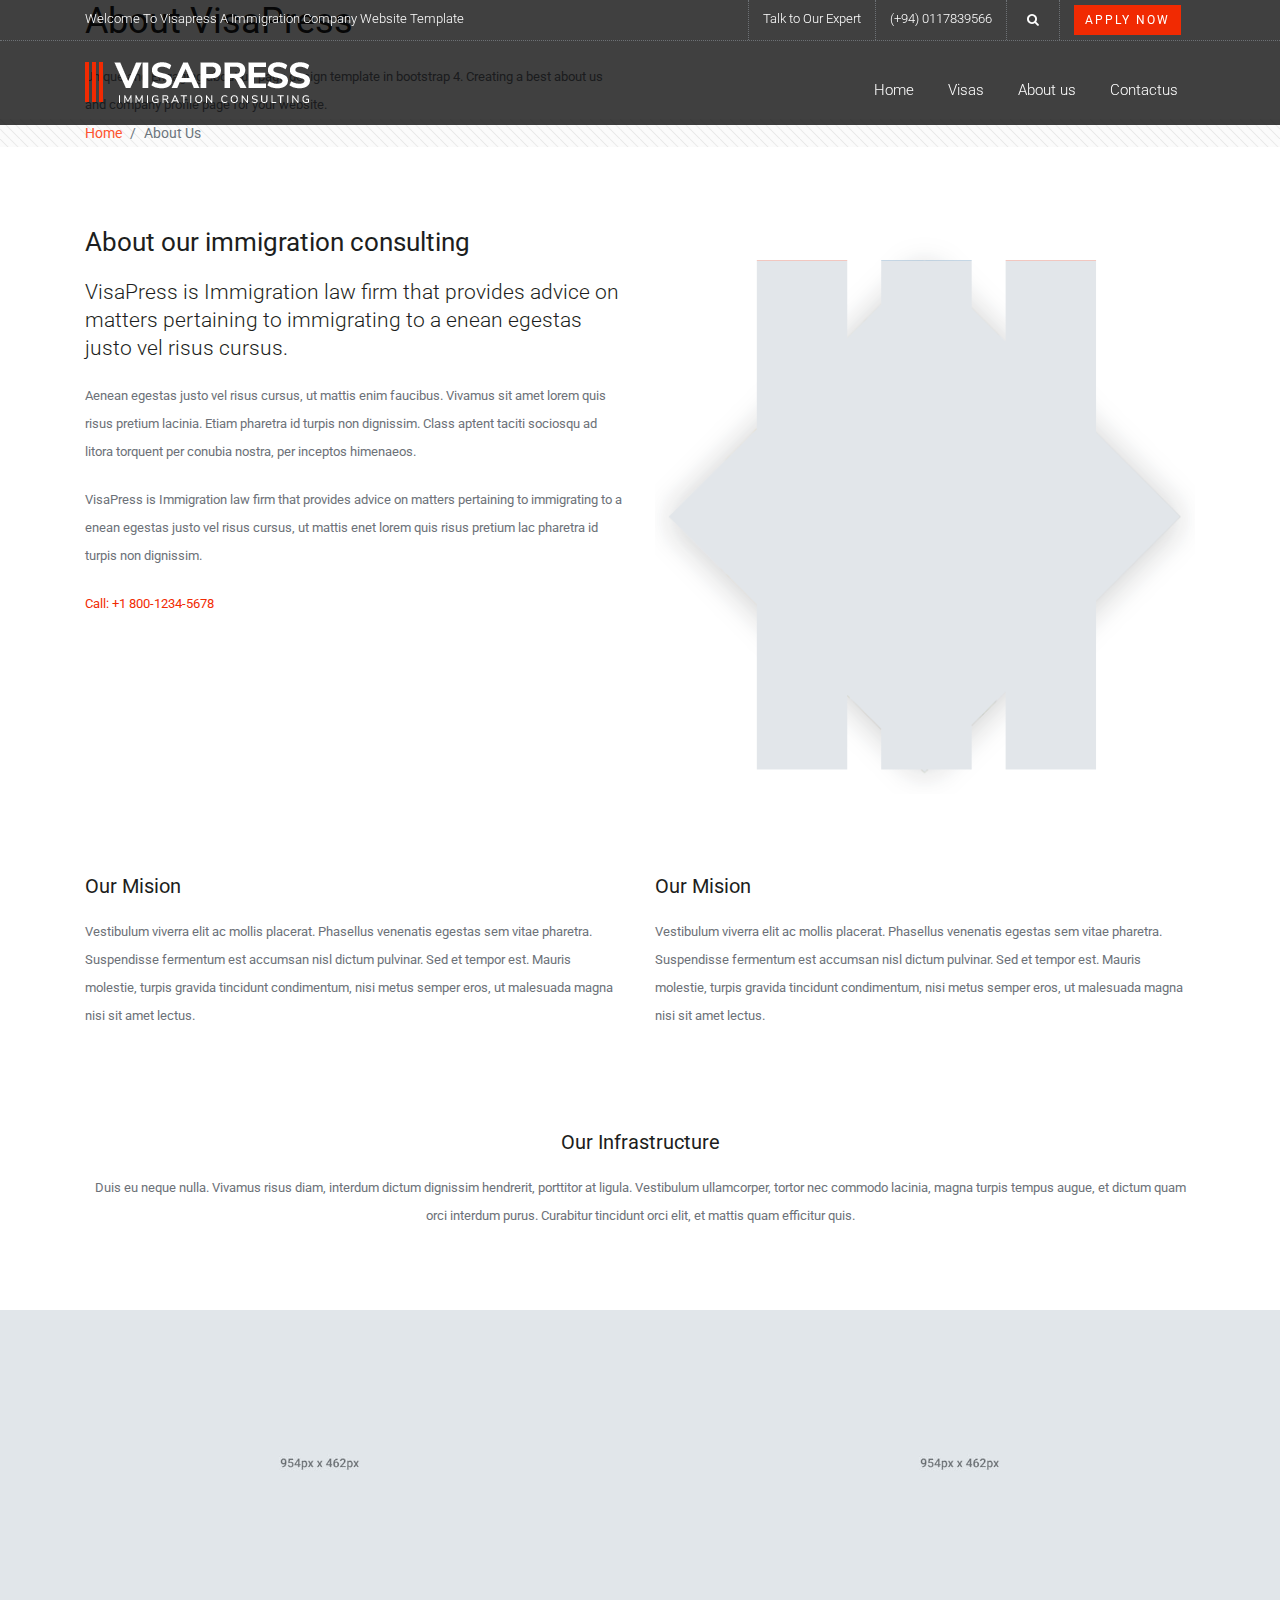
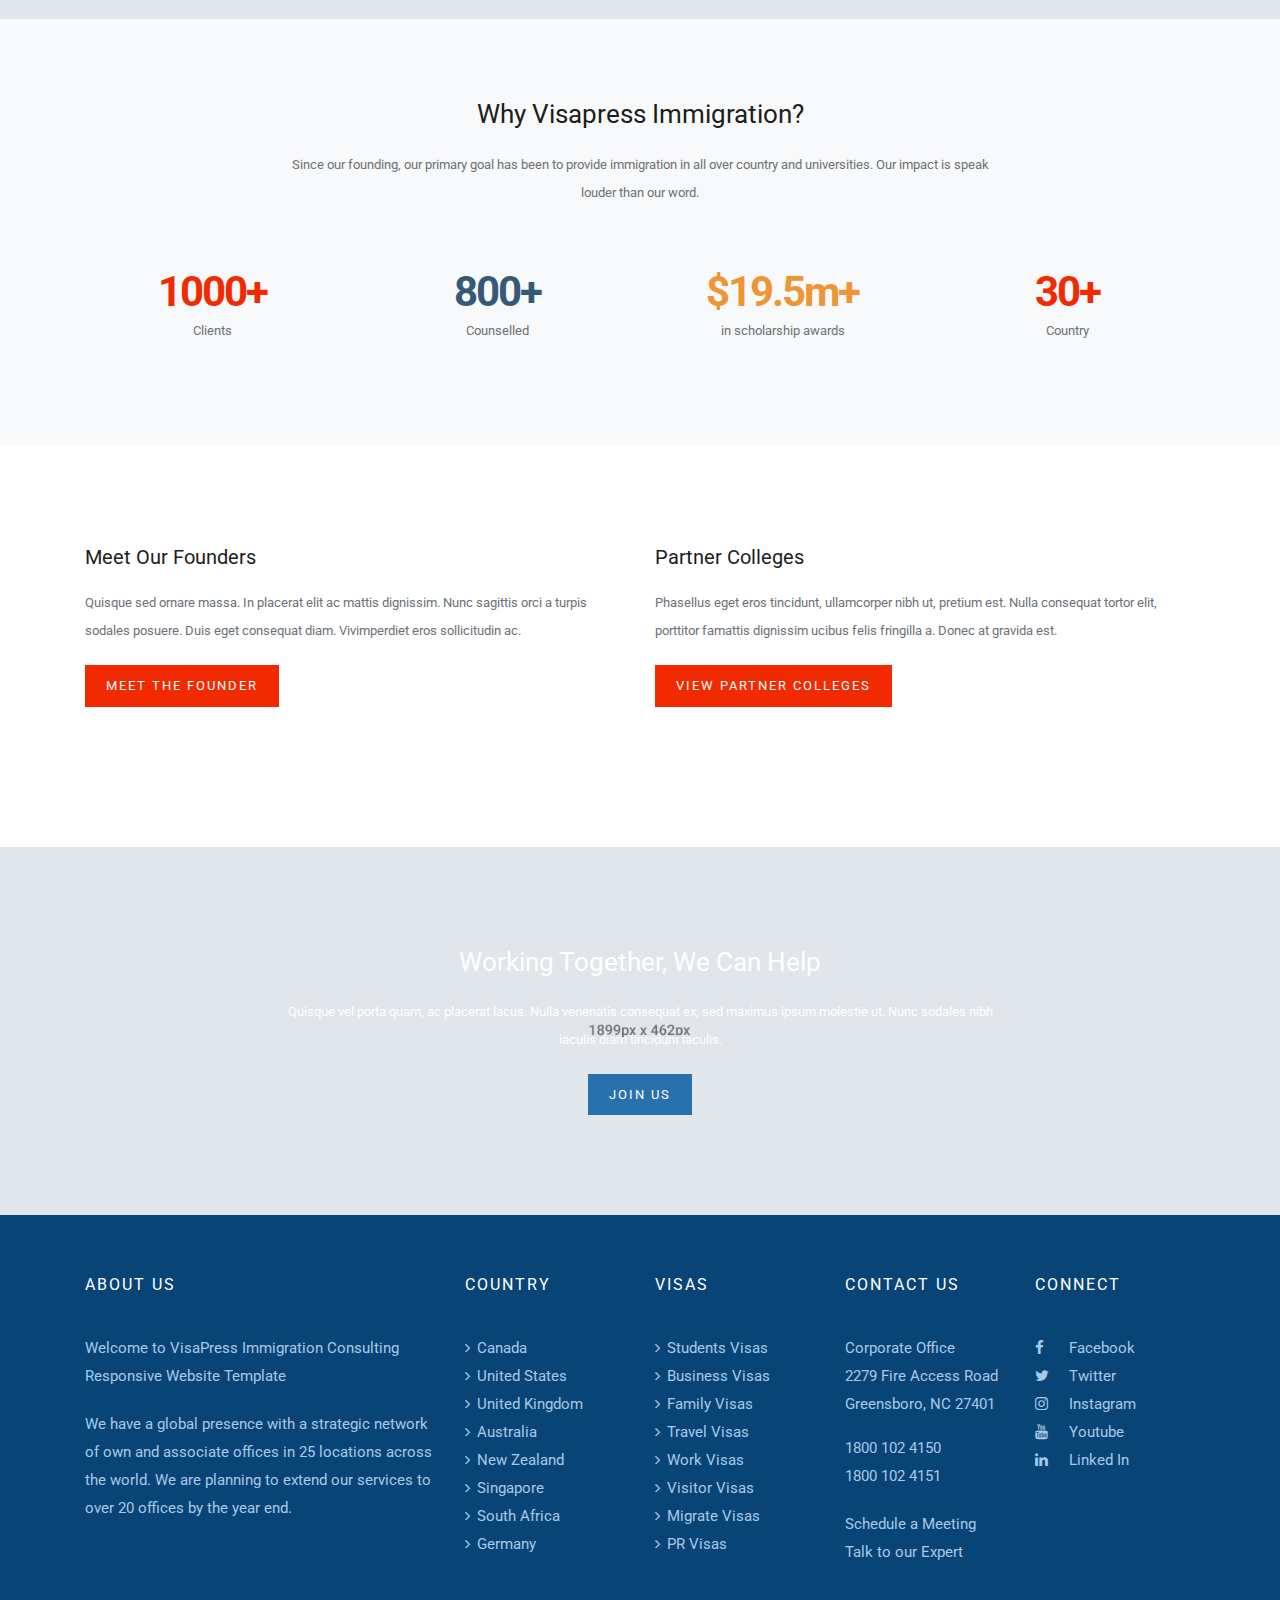
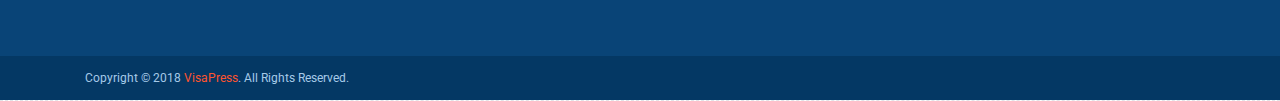
==== commit cb5b6ba0: "update" ====
--- a/about-us-page-v1.html
+++ b/about-us-page-v1.html
@@ -28,151 +28,123 @@
 <body>
     <div class="topbar">
         <!-- topbar -->
-        <div class="container">
-            <div class="row">
-                <div class="col-xl-6 col-lg-6 col-md-6 col-sm-12 col-12 d-none d-sm-none d-lg-block d-xl-block">
-                    <p class="welcome-text">Welcome to visapress a immigration company website template</p>
-                </div>
-                <div class="col-xl-6 col-lg-6 col-md-6 col-sm-12 col-12">
-                    <div class="header-block">
-                        <span class="header-link d-none d-xl-block"><a href="#" class="anchor-link">Talk to Our Expert</a></span>
-                        <span class="header-link">+1 800 123 4567</span>
-                        <span class="header-link"> <button type="submit" class="" data-toggle="modal" data-target="#searchModal"> <i class="fa fa-search"></i></button></span>
-                        <span class="header-link"><a href="#" class="btn btn-default btn-sm">Apply Now</a></span>
-                    </div>
-                </div>
-            </div>
-        </div>
-    </div>
-    <!-- /.topbar -->
-    <div class="header-classic">
-        <!-- header classic -->
-        <div class="container">
-            <div class="row">
-                <div class="col-xl-3 col-lg-3 col-md-3 col-sm-12 col-12"><a href="index-3.html" class=""><img src="images/logo.png" alt="Visapress an Immigration and Visa Consulting Website Template"></a></div>
-                <div class="col-xl-9 col-lg-9 col-md-9 col-sm-12 col-12">
-                    <div id="navigation" class="navigation">
-                        <!-- navigation -->
-                        <ul>
-                            <li><a href="#">Home</a>
-                                <ul>
-                                    <li><a href="index.html">Homepage v1</a></li>
-                                    <li><a href="index-2.html">Homepage v2</a></li>
-                                    <li><a href="index-3.html">Homepage v3</a></li>
-                                    <li><a href="index-4.html">Homepage v4</a></li>
-                                    <li><a href="index-5.html">Homepage v5</a></li>
-                                    <li><a href="index-6.html">Homepage v6</a></li>
-                                    <li><a href="#">Landing pages</a>
-                                        <ul>
-                                            <li><a href="landing-page-v1.html">Landing page v1</a></li>
-                                            <li><a href="landing-page-country-v1.html">Landing page country v1</a></li>
-                                            <li><a href="landing-page-ebook-v3.html">Landing page v3 - eBook</a></li>
-                                            <li><a href="landing-page-webinar.html">Landing page v4 - Webinars</a></li>
-                                        </ul>
-                                    </li>
-                                </ul>
-                            </li>
-                            <li><a href="#">Coaching</a>
-                                <ul>
-                                    <li><a href="coaching-list-page.html">Coaching List</a></li>
-                                    <li><a href="coaching-sidebar.html">Coaching Sidebar</a></li>
-                                    <li><a href="coaching-full-page.html">Coaching Full Page</a></li>
-                                </ul>
-                            </li>
-                            <li><a href="#">Visas</a>
-                                <ul>
-                                    <li><a href="visa-immigration-list-page.html">Visa List Page</a></li>
-                                    <li><a href="visa-immigration-single-page.html">Visa Single Page</a></li>
-                                </ul>
-                            </li>
-                            <li><a href="#">Country</a>
-                                <ul>
-                                    <li><a href="country-list-page.html">Country List Page</a></li>
-                                    <li><a href="country-img-list-page.html">Country List Page v2 </a></li>
-                                    <li><a href="country-single-page.html">Country Single Page</a></li>
-                                    <li><a href="country-single-full-page.html">Country Full Page</a></li>
-                                </ul>
-                            </li>
-                            <li><a href="#">About us </a>
-                                <ul>
-                                    <li><a href="#">About Us</a>
-                                        <ul>
-                                            <li><a href="about-us-page-v1.html">About us v1</a></li>
-                                        </ul>
-                                    </li>
-                                    <li><a href="founder-page.html">Founder page</a></li>
-                                    <li><a href="agent-list-page.html">Agent List</a></li>
-                                    <li><a href="agent-single-page.html">Agent Single</a></li>
-                                    <li><a href="partner-university-page.html">Partner University Page</a></li>
-                                </ul>
-                            </li>
-                            <li><a href="#">Features </a>
-                                <ul>
-                                    <li><a href="#">Testimonial</a>
-                                        <ul>
-                                            <li><a href="customer-review-page-v1.html">Customer Review Page v1</a></li>
-                                            <li><a href="customer-review-score-page-v2.html">Customer Review page v2</a></li>
-                                            <li><a href="video-testimonial-page.html">Video Testimonial</a></li>
-                                        </ul>
-                                    </li>
-                                    <li><a href="#">Email List Builder</a>
-                                        <ul>
-                                            <li><a href="list-builder-embeded.html"> List Builder Embeded </a></li>
-                                            <li><a href="list-builder-popup.html">List Builder Popup
-
-
-</a></li>
-                                            <li><a href="list-builder-scroll-box.html">List Builder Scroll Box </a></li>
-                                        </ul>
-                                    </li>
-                                    <li><a href="#">Component</a>
-                                        <ul>
-                                            <li><a href="accordion-page.html">Accordion</a></li>
-                                            <li><a href="tabs-page.html">Tabs</a></li>
-                                            <li><a href="alert-page.html">Alert</a></li>
-                                            <li><a href="table-page.html">Tables</a></li>
-                                            <li><a href="button-page.html">Buttons</a></li>
-                                            <li><a href="social-media-page.html">Social Media</a></li>
-                                            <li><a href="call-to-action-page.html">Call To Actions</a></li>
-                                        </ul>
-                                    </li>
-                                    <li><a href="#">Gallery</a>
-                                        <ul>
-                                            <li><a href="gallery-popup.html">Gallery Popup</a></li>
-                                            <li><a href="gallery-filterable.html">Gallery Filterable</a></li>
-                                            <li><a href="gallery-carousel.html">Gallery Carousel</a></li>
-                                        </ul>
-                                    </li>
-                                    <li><a href="#">404 Error</a>
-                                        <ul>
-                                            <li><a href="error-page.html">404 Error 1</a></li>
-                                            <li><a href="error-page-v2.html">404 Error 2</a></li>
-                                            <li><a href="error-page-v3.html">404 Error 3</a></li>
-                                        </ul>
-                                    </li>
-                                    <li><a href="faq-page.html">Faq</a></li>
-                                </ul>
-                            </li>
-                            <li><a href="#">Blog </a>
-                                <ul>
-                                    <li><a href="blog-page.html">Blog Regular</a></li>
-                                    <li><a href="blog-3-column-page.html">Blog Listing 3 Column</a></li>
-                                    <li><a href="blog-single-page.html">Blog Single</a></li>
-                                </ul>
-                            </li>
-                            <li><a href="#">Contactus </a>
-                                <ul>
-                                    <li><a href="contact-page.html">Contact Us</a></li>
-                                    <li><a href="location-page.html">Location</a></li>
-                                    <li><a href="free-assessment-enquiry.html">Enquiry Page</a></li>
-                                </ul>
-                            </li>
-                        </ul>
-                    </div>
-                </div>
-            </div>
-        </div>
-    </div>
+        <div class="header-transparent">
+            <div class="topbar-transparent">
+                <!-- topbar transparent-->
+                <div class="container">
+                    <div class="row">
+                        <div class="col-xl-6 col-lg-6 col-md-6 col-sm-12 col-12 d-none d-sm-none d-lg-block d-xl-block">
+                            <p class="welcome-text">Welcome to visapress a immigration company website template</p>
+                        </div>
+                        <div class="col-xl-6 col-lg-6 col-md-12 col-sm-12 col-12">
+                            <div class="header-block">
+                                <span class="header-link d-none d-xl-block d-md-block"><a href="#">Talk to Our Expert</a></span>
+                                <span class="header-link">(+94) 0117839566</span>
+                                <span class="header-link"> <button type="submit" class="" data-toggle="modal" data-target="#searchModal"> <i class="fa fa-search text-white"></i></button></span>
+                                <span class="header-link"><a href="#" class="btn btn-default btn-sm">Apply Now</a></span>
+                            </div>
+                        </div>
+                    </div>
+                </div>
+            </div>
+            <!-- /.topbar transparent-->
+            <!-- header classic -->
+            <div class="container">
+                <div class="row">
+                    <div class="col-xl-3 col-lg-3 col-md-12 col-sm-12 col-12"><a href="index-3.html" class="logo"><img src="images/logo-3.png" alt="Visapress an Immigration and Visa Consulting Website Template"></a></div>
+                    <div class="col-xl-9 col-lg-9 col-md-12 col-sm-12 col-xs-12">
+                        <div id="navigation-transparent" class="navigation-transparent">
+                            <!-- navigation -->
+                            <ul>
+                                <li><a href="index.html">Home</a>
+                                  
+                                </li>
+                                <li><a href="visa-immigration-list-page.html">Visas</a>
+                                  
+                                </li>
+                                <!-- <li><a href="#">Country</a>
+                                    <ul>
+                                        <li><a href="country-list-page.html">Country List Page</a></li>
+                                        <li><a href="country-img-list-page.html">Country List Page v2 </a></li>
+                                        <li><a href="country-single-page.html">Country Single Page</a></li>
+                                        <li><a href="country-single-full-page.html">Country Full Page</a></li>
+                                    </ul>
+                                </li> -->
+                                <li><a href="about-us-page-v1.html">About us </a>
+                                    <!-- <ul> -->
+                                        <!-- <li><a href="">About Us</a>
+    
+                                        </li>
+                                        <li><a href="founder-page.html">Founder page</a></li>
+                                        <li><a href="agent-list-page.html">Agent List</a></li>
+                                        <li><a href="agent-single-page.html">Agent Single</a></li>
+                                        <li><a href="partner-university-page.html">Partner University Page</a></li>
+                                    </ul> -->
+                                </li>
+                                <!-- <li><a href="#">Features </a>
+                                    <ul>
+                                        <li><a href="#">Testimonial</a>
+                                            <ul>
+                                                <li><a href="customer-review-page-v1.html">Customer Review Page v1</a></li>
+                                                <li><a href="customer-review-score-page-v2.html">Customer Review page v2</a></li>
+                                                <li><a href="video-testimonial-page.html">Video Testimonial</a></li>
+                                            </ul>
+                                        </li>
+                                        <li><a href="#">Email List Builder</a>
+                                            <ul>
+                                                <li><a href="list-builder-embeded.html"> List Builder Embeded </a></li>
+                                                <li><a href="list-builder-popup.html">List Builder Popup</a></li>
+                                                <li><a href="list-builder-scroll-box.html">List Builder Scroll Box </a></li>
+                                            </ul>
+                                        </li>
+                                        <li><a href="#">Component</a>
+                                            <ul>
+                                                <li><a href="accordion-page.html">Accordion</a></li>
+                                                <li><a href="tabs-page.html">Tabs</a></li>
+                                                <li><a href="alert-page.html">Alert</a></li>
+                                                <li><a href="table-page.html">Tables</a></li>
+                                                <li><a href="button-page.html">Buttons</a></li>
+                                                <li><a href="social-media-page.html">Social Media</a></li>
+                                                <li><a href="call-to-action-page.html">Call To Actions</a></li>
+                                            </ul>
+                                        </li>
+                                        <li><a href="#">Gallery</a>
+                                            <ul>
+                                                <li><a href="gallery-popup.html">Gallery Popup</a></li>
+                                                <li><a href="gallery-filterable.html">Gallery Filterable</a></li>
+                                                <li><a href="gallery-carousel.html">Gallery Carousel</a></li>
+                                            </ul>
+                                        </li>
+                                        <li><a href="#">404 Error</a>
+                                            <ul>
+                                                <li><a href="error-page.html">404 Error 1</a></li>
+                                                <li><a href="error-page-v2.html">404 Error 2</a></li>
+                                                <li><a href="error-page-v3.html">404 Error 3</a></li>
+                                            </ul>
+                                        </li>
+                                        <li><a href="faq-page.html">Faq</a></li>
+                                    </ul>
+                                </li> -->
+                                <!-- <li><a href="#">Blog </a>
+                                    <ul>
+                                        <li><a href="blog-page.html">Blog Regular</a></li>
+                                        <li><a href="blog-3-column-page.html">Blog Listing 3 Column</a></li>
+                                        <li><a href="blog-single-page.html">Blog Single</a></li>
+                                    </ul>
+                                </li> -->
+                                <li><a href="contact-page.html">Contactus </a>
+                                    <!-- <ul>
+                                        <li><a href="">Contact Us</a></li>
+                                        <li><a href="location-page.html">Location</a></li>
+                                        <li><a href="free-assessment-enquiry.html">Enquiry Page</a></li>
+                                    </ul> -->
+                                </li>
+                            </ul>
+                        </div>
+                    </div>
+                </div>
+            </div>
+        </div>
     <!-- /.header classic -->
     <div class="page-header">
         <div class="container">
--- a/css/style.css
+++ b/css/style.css
@@ -864,9 +864,7 @@
 
 
 /*--- 5.4 Page Header ---*/
-.page-header { background-color: #0db2f0; padding: 120px 0px; margin: 0px; border-bottom: transparent; background: url(../images/page-header.jpg) no-repeat center; background-size: cover; }
-.page-title { font-size: 38px; color: #fff; margin-bottom: 20px; font-weight: 400; padding-bottom: 20px; border-bottom: 1px dotted #fff; display: inline-block; text-transform: capitalize; }
-.page-description { color: #fff; }
+
 
 /*----- page header stripe ---*/
 .page-header-stripe { background-color: #0db2f0; padding: 60px 0px; margin: 0px; border-bottom: transparent; background: url(../images/page-header-stripe.jpg) repeat center; }
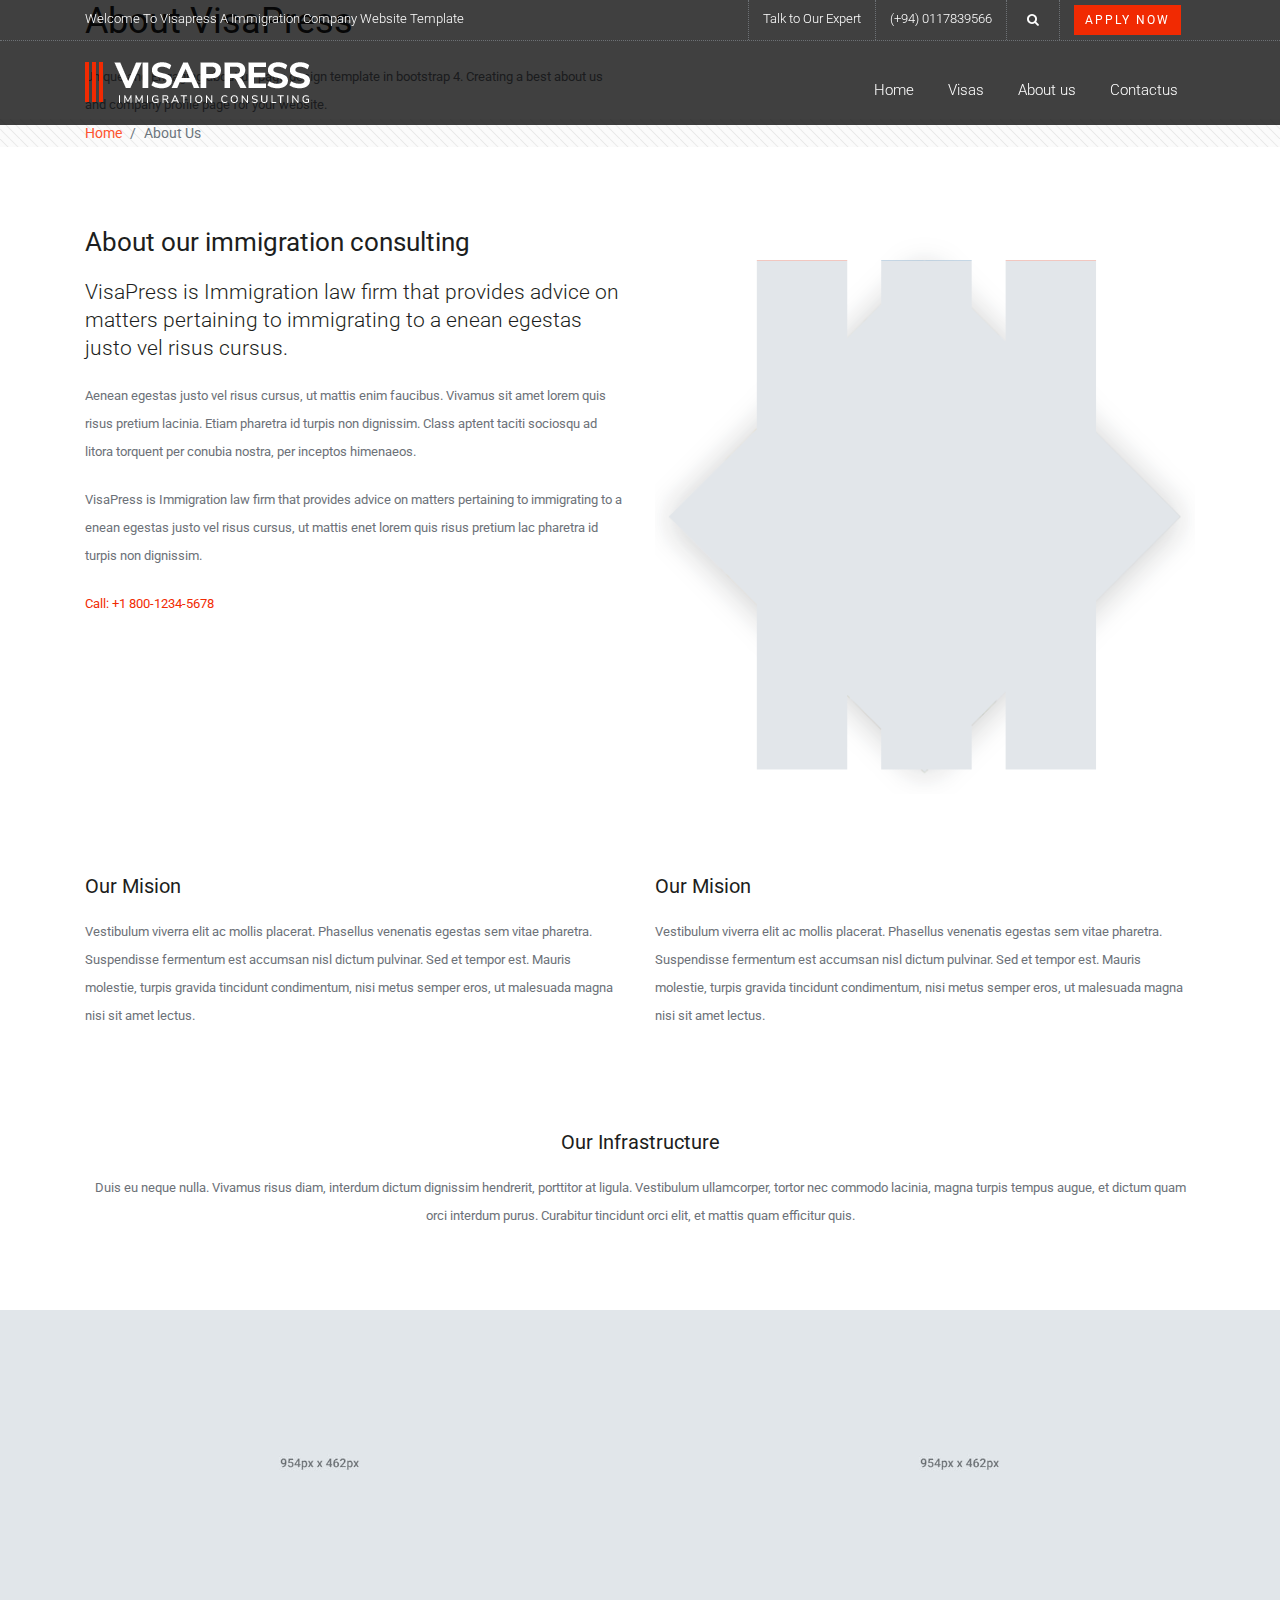
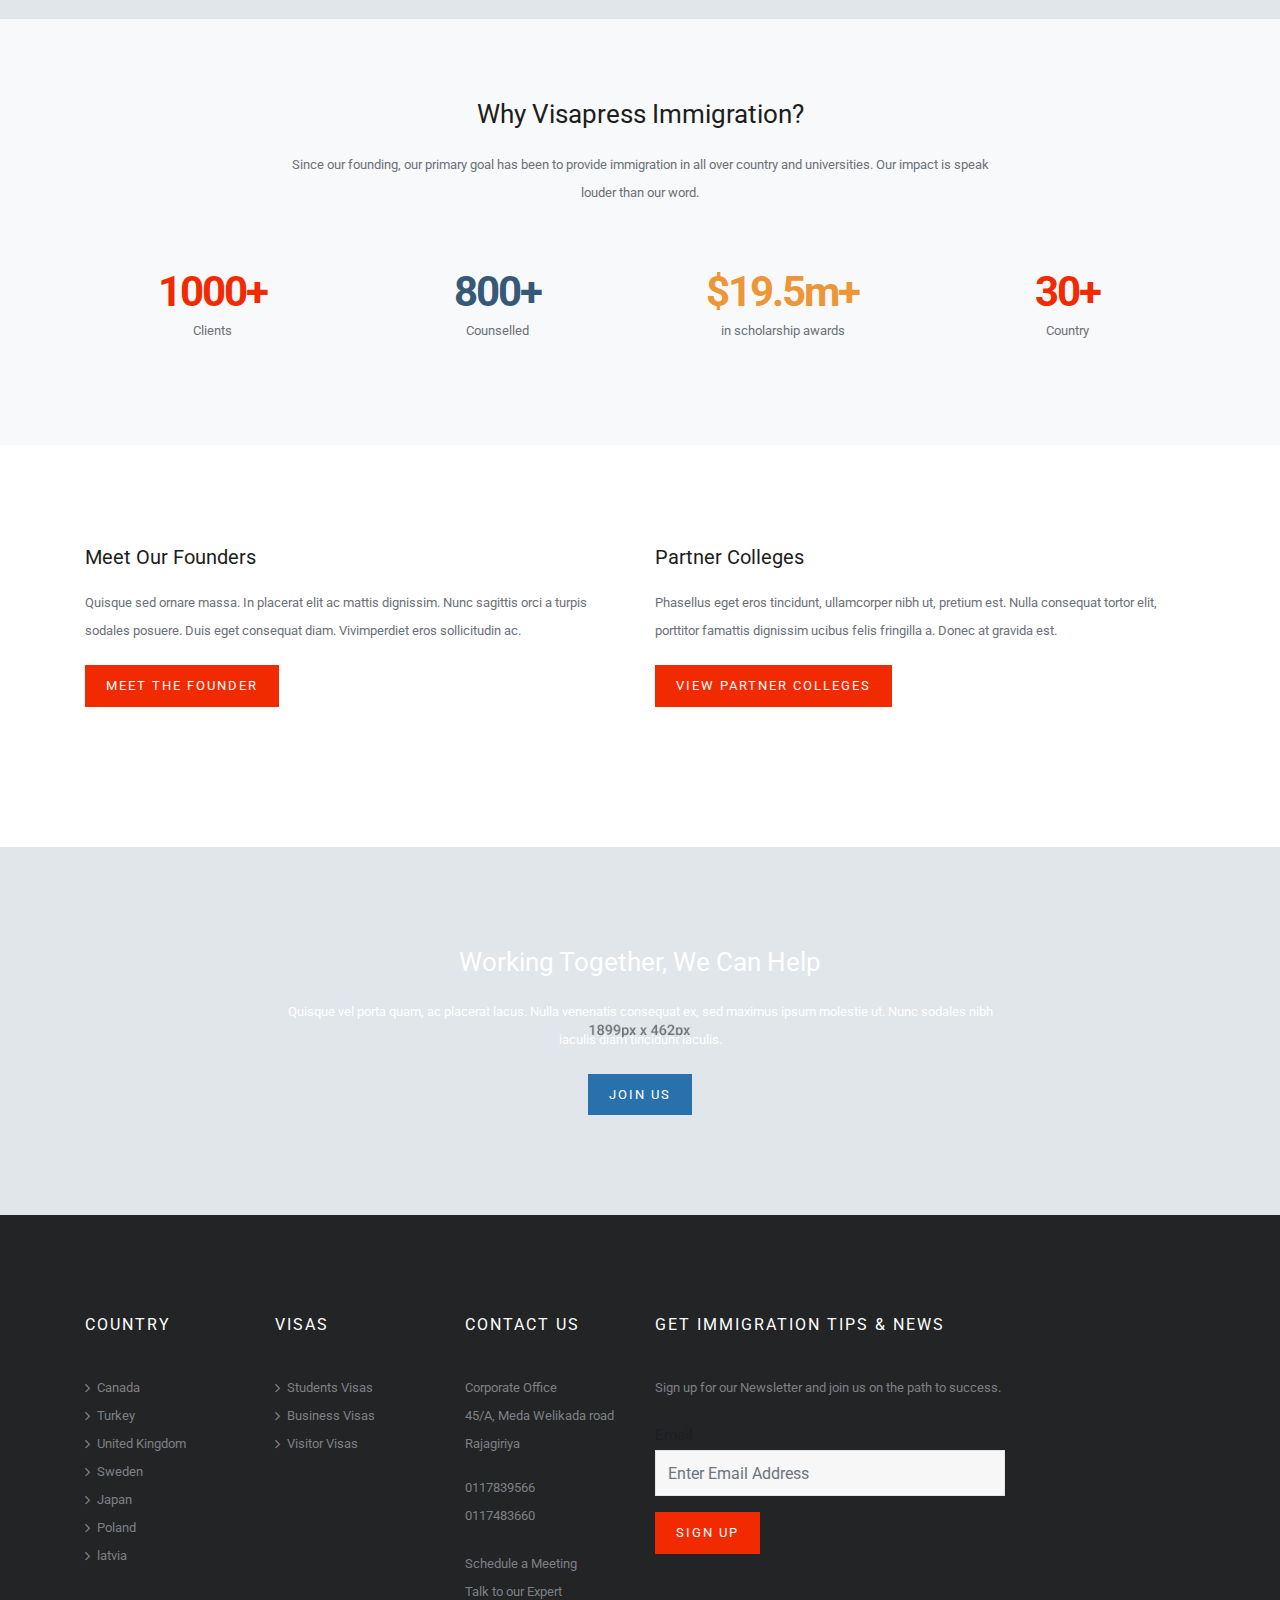
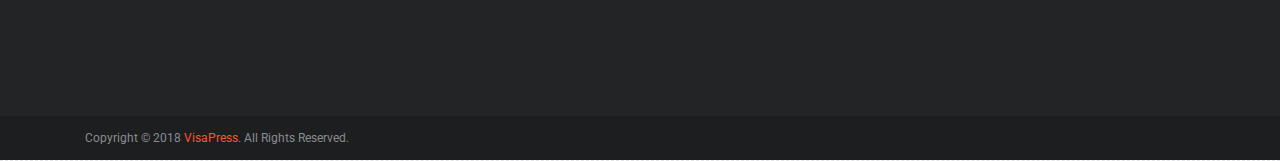
==== commit f8eef9ec: "new updates" ====
--- a/about-us-page-v1.html
+++ b/about-us-page-v1.html
@@ -313,86 +313,90 @@
             </div>
         </div>
     </div>
-    <div class="footer">
-        <!-- Footer -->
-        <div class="container">
-            <div class="row">
-                <div class="col-xl-4 col-lg-4 col-md-6 col-sm-3 col-12">
-                    <div class="widget-footer">
-                        <h3 class="widget-title">About us</h3>
-                        <p>Welcome to VisaPress Immigration Consulting Responsive Website Template</p>
-                        <p>We have a global presence with a strategic network of own and associate offices in 25 locations across the world. We are planning to extend our services to over 20 offices by the year end. </p>
-                    </div>
-                </div>
-                <div class="col-xl-2 col-lg-2 col-md-3 col-sm-3 col-6">
-                    <div class="widget-footer">
-                        <h3 class="widget-title">Country</h3>
-                        <ul class="listnone arrow-footer">
-                            <li><a href="#">Canada</a></li>
-                            <li><a href="#">United States</a></li>
-                            <li><a href="#">United Kingdom</a></li>
-                            <li><a href="#">Australia</a></li>
-                            <li><a href="#">New Zealand</a></li>
-                            <li><a href="#">Singapore</a></li>
-                            <li><a href="#">South Africa</a></li>
-                            <li><a href="#">Germany</a></li>
-                        </ul>
-                    </div>
-                </div>
-                <div class="col-xl-2 col-lg-2 col-md-3 col-sm-3 col-6">
-                    <div class="widget-footer">
-                        <h3 class="widget-title">Visas</h3>
-                        <ul class="listnone arrow-footer">
-                            <li><a href="#"> Students Visas</a></li>
-                            <li><a href="#">Business Visas</a></li>
-                            <li><a href="#">Family Visas</a></li>
-                            <li><a href="#">Travel Visas</a></li>
-                            <li><a href="#">Work Visas</a></li>
-                            <li><a href="#">Visitor Visas</a></li>
-                            <li><a href="#">Migrate Visas</a></li>
-                            <li><a href="#">PR Visas</a></li>
-                        </ul>
-                    </div>
-                </div>
-                <div class="col-xl-2 col-lg-2 col-md-3 col-sm-3 col-6">
-                    <div class="widget-footer">
-                        <h3 class="widget-title">Contact Us</h3>
-                        <strong>Corporate Office</strong>
-                        <address>2279 Fire Access Road
-                            <br> Greensboro, NC 27401</address>
-                        <p>1800 102 4150
-                            <br> 1800 102 4151</p>
-                        <p><a href="#">Schedule a Meeting</a>
-                            <br>
-                            <a href="#">Talk to our Expert</a></p>
-                    </div>
-                </div>
-                <div class="col-xl-2 col-lg-2 col-md-2 col-sm-2 col-6">
-                    <div class="widget-footer widget-social">
-                        <h3 class="widget-title">Connect</h3>
-                        <ul class="listnone">
-                            <li><a href="#"><i class="fa fa-facebook social-icon"></i> Facebook</a></li>
-                            <li><a href="#"><i class="fa fa-twitter social-icon"></i> Twitter</a></li>
-                            <li><a href="#"><i class="fa fa-instagram social-icon"></i> Instagram</a></li>
-                            <li><a href="#"><i class="fa fa-youtube social-icon"></i> Youtube</a></li>
-                            <li><a href="#"><i class="fa fa-linkedin social-icon"></i> Linked In</a></li>
-                        </ul>
-                    </div>
-                </div>
-            </div>
-        </div>
-    </div>
-    <!-- /.footer -->
-    <div class="tiny-footer">
-        <!-- tiny footer -->
-        <div class="container">
-            <div class="row">
-                <div class="col-xl-12 col-lg-12 col-md-12 col-sm-12 col-12">
-                    <p>Copyright © 2018 <a href="#">VisaPress</a>. All Rights Reserved.</p>
-                </div>
-            </div>
-        </div>
-    </div>
+        <div class="footer-dark">
+            <!-- Footer -->
+            <div class="container">
+                <div class="row">
+                    <div class="col-xl-2 col-lg-2 col-md-4 col-sm-3 col-6">
+                        <div class="widget-footer">
+                            <h3 class="widget-title">Country</h3>
+                            <ul class="listnone arrow-footer">
+                                <li><a href="#">Canada</a></li>
+                                <li><a href="#">Turkey</a></li>
+                                <li><a href="#">United Kingdom</a></li>
+                                <li><a href="#">Sweden</a></li>
+                                <li><a href="#">Japan</a></li>
+                                <li><a href="#">Poland</a></li>
+                                <li><a href="#">latvia</a></li>
+
+                            </ul>
+                        </div>
+                    </div>
+                    <div class="col-xl-2 col-lg-2 col-md-4 col-sm-3 col-6">
+                        <div class="widget-footer">
+                            <h3 class="widget-title">Visas</h3>
+                            <ul class="listnone arrow-footer">
+                                <li><a href="studentvisa.html"> Students Visas</a></li>
+                                <li><a href="businessvisa.html">Business Visas</a></li>
+                                <li><a href="visitingvisa.html">Visitor Visas</a></li>
+
+                            </ul>
+                        </div>
+                    </div>
+                    <div class="col-xl-2 col-lg-2 col-md-4 col-sm-3 col-6">
+                        <div class="widget-footer">
+                            <h3 class="widget-title">Contact Us</h3>
+                            <strong>Corporate Office</strong>
+                            <address>45/A, Meda Welikada road
+                                <br> Rajagiriya</address>
+                            <p>0117839566
+                                <br> 0117483660</p>
+                            <p><a href="#">Schedule a Meeting</a>
+                                <br>
+                                <a href="#">Talk to our Expert</a></p>
+                        </div>
+                    </div>
+                    <!--                            <div class="col-xl-2 col-lg-2 col-md-4 col-sm-2 col-6">-->
+                    <!--                                <div class="widget-footer widget-social">-->
+                    <!--                                    <h3 class="widget-title">Connect</h3>-->
+                    <!--                                    <ul class="listnone">-->
+                    <!--                                        <li><a href="#"><i class="fa fa-facebook social-icon"></i> Facebook</a></li>-->
+                    <!--                                        <li><a href="#"><i class="fa fa-twitter social-icon"></i> Twitter</a></li>-->
+                    <!--                                        <li><a href="#"><i class="fa fa-instagram social-icon"></i> Instagram</a></li>-->
+                    <!--                                        <li><a href="#"><i class="fa fa-youtube social-icon"></i> Youtube</a></li>-->
+                    <!--                                        <li><a href="#"><i class="fa fa-linkedin social-icon"></i> Linked In</a></li>-->
+                    <!--                                    </ul>-->
+                    <!--                                </div>-->
+                    <!--                            </div>-->
+                    <div class="col-xl-4 col-lg-4 col-md-6 col-sm-6 col-12">
+                        <div class="widget-footer">
+                            <h3 class="widget-title">GET IMMIGRATION TIPS & NEWS</h3>
+                            <p>Sign up for our Newsletter and join us on the path to success.</p>
+                            <form method="post" action="newsletter-email.php">
+                                <div class="form-row">
+                                    <div class="form-group col-md-12">
+                                        <label for="newsletteremail">Email</label>
+                                        <input type="email" class="form-control" id="newsletteremail" name="newsletteremail" placeholder="Enter Email Address">
+                                    </div>
+                                </div>
+                                <button type="submit" class="btn btn-default">Sign UP</button>
+                            </form>
+                        </div>
+                    </div>
+                </div>
+            </div>
+        </div>
+        <!-- /.footer -->
+        <div class="tiny-footer-dark">
+            <!-- tiny footer -->
+            <div class="container">
+                <div class="row">
+                    <div class="col-xl-12 col-lg-12 col-md-12 col-sm-12 col-12">
+                        <p>Copyright © 2018 <a href="#">VisaPress</a>. All Rights Reserved.</p>
+                    </div>
+                </div>
+            </div>
+        </div>
     <!-- /.tiny footer -->
     <!-- Search Modal -->
     <div class="searchModal">
